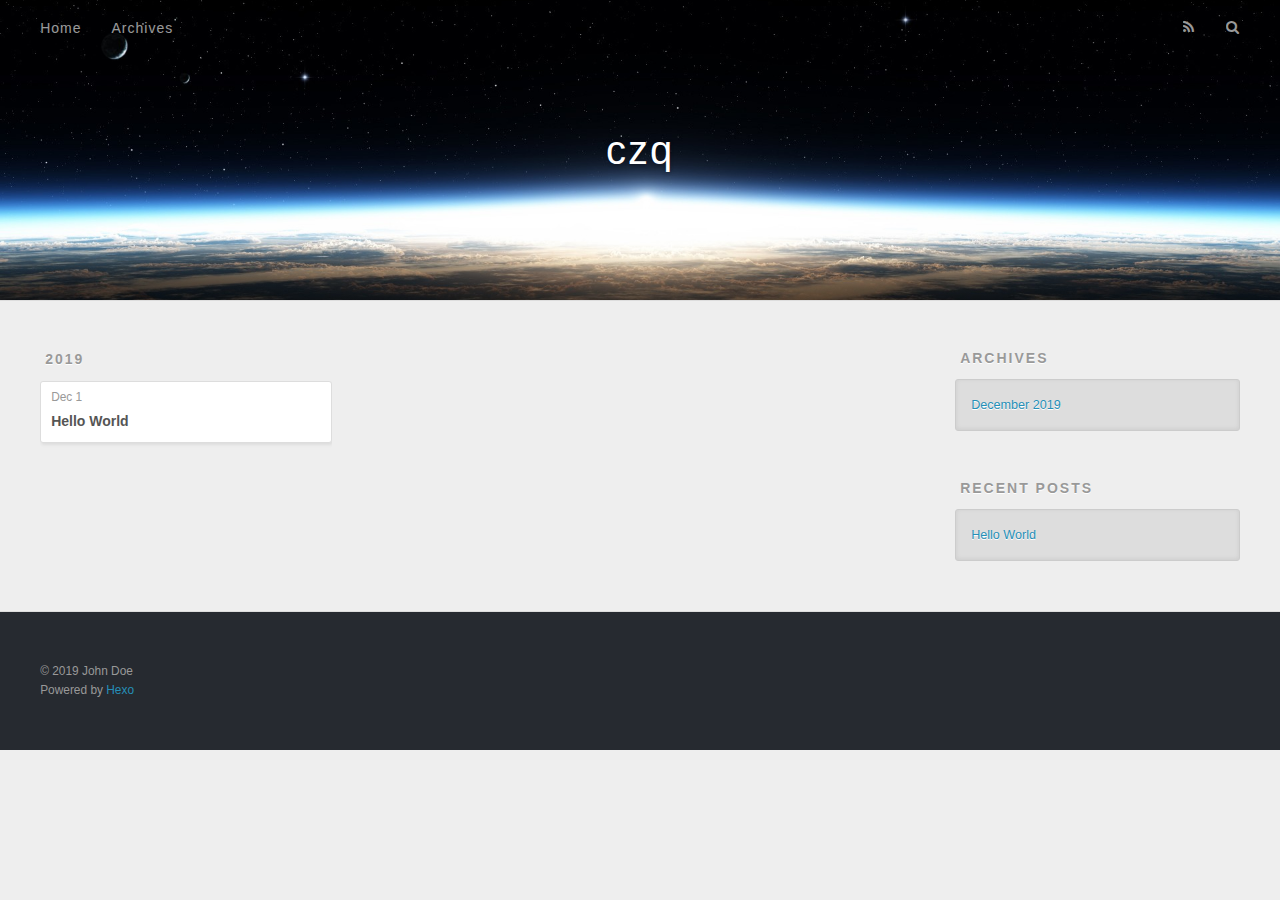
==== archives/index.html @ 11c7cb5f "Site updated: 2019-12-01 14:27:20" ====
<!DOCTYPE html>
<html>
<head>
  <meta charset="utf-8">
  

  
  <title>Archives | czq</title>
  <meta name="viewport" content="width=device-width, initial-scale=1, maximum-scale=1">
  <meta property="og:type" content="website">
<meta property="og:title" content="czq">
<meta property="og:url" content="https:&#x2F;&#x2F;zhiqiangchendasheng.github.io&#x2F;archives&#x2F;index.html">
<meta property="og:site_name" content="czq">
<meta property="og:locale" content="en">
<meta name="twitter:card" content="summary">
  
    <link rel="alternate" href="/atom.xml" title="czq" type="application/atom+xml">
  
  
    <link rel="icon" href="/favicon.png">
  
  
    <link href="//fonts.googleapis.com/css?family=Source+Code+Pro" rel="stylesheet" type="text/css">
  
  <link rel="stylesheet" href="/css/style.css">
</head>

<body>
  <div id="container">
    <div id="wrap">
      <header id="header">
  <div id="banner"></div>
  <div id="header-outer" class="outer">
    <div id="header-title" class="inner">
      <h1 id="logo-wrap">
        <a href="/" id="logo">czq</a>
      </h1>
      
    </div>
    <div id="header-inner" class="inner">
      <nav id="main-nav">
        <a id="main-nav-toggle" class="nav-icon"></a>
        
          <a class="main-nav-link" href="/">Home</a>
        
          <a class="main-nav-link" href="/archives">Archives</a>
        
      </nav>
      <nav id="sub-nav">
        
          <a id="nav-rss-link" class="nav-icon" href="/atom.xml" title="RSS Feed"></a>
        
        <a id="nav-search-btn" class="nav-icon" title="Search"></a>
      </nav>
      <div id="search-form-wrap">
        <form action="//google.com/search" method="get" accept-charset="UTF-8" class="search-form"><input type="search" name="q" class="search-form-input" placeholder="Search"><button type="submit" class="search-form-submit">&#xF002;</button><input type="hidden" name="sitesearch" value="https://zhiqiangChenDaSheng.github.io"></form>
      </div>
    </div>
  </div>
</header>
      <div class="outer">
        <section id="main">
  
  
    
    
      
      
      <section class="archives-wrap">
        <div class="archive-year-wrap">
          <a href="/archives/2019" class="archive-year">2019</a>
        </div>
        <div class="archives">
    
    <article class="archive-article archive-type-post">
  <div class="archive-article-inner">
    <header class="archive-article-header">
      <a href="/2019/12/01/hello-world/" class="archive-article-date">
  <time datetime="2019-12-01T05:58:13.085Z" itemprop="datePublished">Dec 1</time>
</a>
      
  
    <h1 itemprop="name">
      <a class="archive-article-title" href="/2019/12/01/hello-world/">Hello World</a>
    </h1>
  

    </header>
  </div>
</article>
  
  
    </div></section>
  


</section>
        
          <aside id="sidebar">
  
    

  
    

  
    
  
    
  <div class="widget-wrap">
    <h3 class="widget-title">Archives</h3>
    <div class="widget">
      <ul class="archive-list"><li class="archive-list-item"><a class="archive-list-link" href="/archives/2019/12/">December 2019</a></li></ul>
    </div>
  </div>


  
    
  <div class="widget-wrap">
    <h3 class="widget-title">Recent Posts</h3>
    <div class="widget">
      <ul>
        
          <li>
            <a href="/2019/12/01/hello-world/">Hello World</a>
          </li>
        
      </ul>
    </div>
  </div>

  
</aside>
        
      </div>
      <footer id="footer">
  
  <div class="outer">
    <div id="footer-info" class="inner">
      &copy; 2019 John Doe<br>
      Powered by <a href="http://hexo.io/" target="_blank">Hexo</a>
    </div>
  </div>
</footer>
    </div>
    <nav id="mobile-nav">
  
    <a href="/" class="mobile-nav-link">Home</a>
  
    <a href="/archives" class="mobile-nav-link">Archives</a>
  
</nav>
    

<script src="//ajax.googleapis.com/ajax/libs/jquery/2.0.3/jquery.min.js"></script>


  <link rel="stylesheet" href="/fancybox/jquery.fancybox.css">
  <script src="/fancybox/jquery.fancybox.pack.js"></script>


<script src="/js/script.js"></script>



  </div>
</body>
</html>
---- css/style.css ----
body {
  width: 100%;
}
body:before,
body:after {
  content: "";
  display: table;
}
body:after {
  clear: both;
}
html,
body,
div,
span,
applet,
object,
iframe,
h1,
h2,
h3,
h4,
h5,
h6,
p,
blockquote,
pre,
a,
abbr,
acronym,
address,
big,
cite,
code,
del,
dfn,
em,
img,
ins,
kbd,
q,
s,
samp,
small,
strike,
strong,
sub,
sup,
tt,
var,
dl,
dt,
dd,
ol,
ul,
li,
fieldset,
form,
label,
legend,
table,
caption,
tbody,
tfoot,
thead,
tr,
th,
td {
  margin: 0;
  padding: 0;
  border: 0;
  outline: 0;
  font-weight: inherit;
  font-style: inherit;
  font-family: inherit;
  font-size: 100%;
  vertical-align: baseline;
}
body {
  line-height: 1;
  color: #000;
  background: #fff;
}
ol,
ul {
  list-style: none;
}
table {
  border-collapse: separate;
  border-spacing: 0;
  vertical-align: middle;
}
caption,
th,
td {
  text-align: left;
  font-weight: normal;
  vertical-align: middle;
}
a img {
  border: none;
}
input,
button {
  margin: 0;
  padding: 0;
}
input::-moz-focus-inner,
button::-moz-focus-inner {
  border: 0;
  padding: 0;
}
@font-face {
  font-family: FontAwesome;
  font-style: normal;
  font-weight: normal;
  src: url("fonts/fontawesome-webfont.eot?v=#4.0.3");
  src: url("fonts/fontawesome-webfont.eot?#iefix&v=#4.0.3") format("embedded-opentype"), url("fonts/fontawesome-webfont.woff?v=#4.0.3") format("woff"), url("fonts/fontawesome-webfont.ttf?v=#4.0.3") format("truetype"), url("fonts/fontawesome-webfont.svg#fontawesomeregular?v=#4.0.3") format("svg");
}
html,
body,
#container {
  height: 100%;
}
body {
  background: #eee;
  font: 14px -apple-system, BlinkMacSystemFont, "Segoe UI", "Roboto", "Oxygen", "Ubuntu", "Cantarell", "Fira Sans", "Droid Sans", "Helvetica Neue", sans-serif;
  -webkit-text-size-adjust: 100%;
}
.outer {
  max-width: 1220px;
  margin: 0 auto;
  padding: 0 20px;
}
.outer:before,
.outer:after {
  content: "";
  display: table;
}
.outer:after {
  clear: both;
}
.inner {
  display: inline;
  float: left;
  width: 98.33333333333333%;
  margin: 0 0.833333333333333%;
}
.left,
.alignleft {
  float: left;
}
.right,
.alignright {
  float: right;
}
.clear {
  clear: both;
}
#container {
  position: relative;
}
.mobile-nav-on {
  overflow: hidden;
}
#wrap {
  height: 100%;
  width: 100%;
  position: absolute;
  top: 0;
  left: 0;
  -webkit-transition: 0.2s ease-out;
  -moz-transition: 0.2s ease-out;
  -ms-transition: 0.2s ease-out;
  transition: 0.2s ease-out;
  z-index: 1;
  background: #eee;
}
.mobile-nav-on #wrap {
  left: 280px;
}
@media screen and (min-width: 768px) {
  #main {
    display: inline;
    float: left;
    width: 73.33333333333333%;
    margin: 0 0.833333333333333%;
  }
}
.article-date,
.article-category-link,
.archive-year,
.widget-title {
  text-decoration: none;
  text-transform: uppercase;
  letter-spacing: 2px;
  color: #999;
  margin-bottom: 1em;
  margin-left: 5px;
  line-height: 1em;
  text-shadow: 0 1px #fff;
  font-weight: bold;
}
.article-inner,
.archive-article-inner {
  background: #fff;
  -webkit-box-shadow: 1px 2px 3px #ddd;
  box-shadow: 1px 2px 3px #ddd;
  border: 1px solid #ddd;
  border-radius: 3px;
}
.article-entry h1,
.widget h1 {
  font-size: 2em;
}
.article-entry h2,
.widget h2 {
  font-size: 1.5em;
}
.article-entry h3,
.widget h3 {
  font-size: 1.3em;
}
.article-entry h4,
.widget h4 {
  font-size: 1.2em;
}
.article-entry h5,
.widget h5 {
  font-size: 1em;
}
.article-entry h6,
.widget h6 {
  font-size: 1em;
  color: #999;
}
.article-entry hr,
.widget hr {
  border: 1px dashed #ddd;
}
.article-entry strong,
.widget strong {
  font-weight: bold;
}
.article-entry em,
.widget em,
.article-entry cite,
.widget cite {
  font-style: italic;
}
.article-entry sup,
.widget sup,
.article-entry sub,
.widget sub {
  font-size: 0.75em;
  line-height: 0;
  position: relative;
  vertical-align: baseline;
}
.article-entry sup,
.widget sup {
  top: -0.5em;
}
.article-entry sub,
.widget sub {
  bottom: -0.2em;
}
.article-entry small,
.widget small {
  font-size: 0.85em;
}
.article-entry acronym,
.widget acronym,
.article-entry abbr,
.widget abbr {
  border-bottom: 1px dotted;
}
.article-entry ul,
.widget ul,
.article-entry ol,
.widget ol,
.article-entry dl,
.widget dl {
  margin: 0 20px;
  line-height: 1.6em;
}
.article-entry ul ul,
.widget ul ul,
.article-entry ol ul,
.widget ol ul,
.article-entry ul ol,
.widget ul ol,
.article-entry ol ol,
.widget ol ol {
  margin-top: 0;
  margin-bottom: 0;
}
.article-entry ul,
.widget ul {
  list-style: disc;
}
.article-entry ol,
.widget ol {
  list-style: decimal;
}
.article-entry dt,
.widget dt {
  font-weight: bold;
}
#header {
  height: 300px;
  position: relative;
  border-bottom: 1px solid #ddd;
}
#header:before,
#header:after {
  content: "";
  position: absolute;
  left: 0;
  right: 0;
  height: 40px;
}
#header:before {
  top: 0;
  background: -webkit-linear-gradient(rgba(0,0,0,0.2), transparent);
  background: -moz-linear-gradient(rgba(0,0,0,0.2), transparent);
  background: -ms-linear-gradient(rgba(0,0,0,0.2), transparent);
  background: linear-gradient(rgba(0,0,0,0.2), transparent);
}
#header:after {
  bottom: 0;
  background: -webkit-linear-gradient(transparent, rgba(0,0,0,0.2));
  background: -moz-linear-gradient(transparent, rgba(0,0,0,0.2));
  background: -ms-linear-gradient(transparent, rgba(0,0,0,0.2));
  background: linear-gradient(transparent, rgba(0,0,0,0.2));
}
#header-outer {
  height: 100%;
  position: relative;
}
#header-inner {
  position: relative;
  overflow: hidden;
}
#banner {
  position: absolute;
  top: 0;
  left: 0;
  width: 100%;
  height: 100%;
  background: url("images/banner.jpg") center #000;
  -webkit-background-size: cover;
  -moz-background-size: cover;
  background-size: cover;
  z-index: -1;
}
#header-title {
  text-align: center;
  height: 40px;
  position: absolute;
  top: 50%;
  left: 0;
  margin-top: -20px;
}
#logo,
#subtitle {
  text-decoration: none;
  color: #fff;
  font-weight: 300;
  text-shadow: 0 1px 4px rgba(0,0,0,0.3);
}
#logo {
  font-size: 40px;
  line-height: 40px;
  letter-spacing: 2px;
}
#subtitle {
  font-size: 16px;
  line-height: 16px;
  letter-spacing: 1px;
}
#subtitle-wrap {
  margin-top: 16px;
}
#main-nav {
  float: left;
  margin-left: -15px;
}
.nav-icon,
.main-nav-link {
  float: left;
  color: #fff;
  opacity: 0.6;
  text-decoration: none;
  text-shadow: 0 1px rgba(0,0,0,0.2);
  -webkit-transition: opacity 0.2s;
  -moz-transition: opacity 0.2s;
  -ms-transition: opacity 0.2s;
  transition: opacity 0.2s;
  display: block;
  padding: 20px 15px;
}
.nav-icon:hover,
.main-nav-link:hover {
  opacity: 1;
}
.nav-icon {
  font-family: FontAwesome;
  text-align: center;
  font-size: 14px;
  width: 14px;
  height: 14px;
  padding: 20px 15px;
  position: relative;
  cursor: pointer;
}
.main-nav-link {
  font-weight: 300;
  letter-spacing: 1px;
}
@media screen and (max-width: 479px) {
  .main-nav-link {
    display: none;
  }
}
#main-nav-toggle {
  display: none;
}
#main-nav-toggle:before {
  content: "\f0c9";
}
@media screen and (max-width: 479px) {
  #main-nav-toggle {
    display: block;
  }
}
#sub-nav {
  float: right;
  margin-right: -15px;
}
#nav-rss-link:before {
  content: "\f09e";
}
#nav-search-btn:before {
  content: "\f002";
}
#search-form-wrap {
  position: absolute;
  top: 15px;
  width: 150px;
  height: 30px;
  right: -150px;
  opacity: 0;
  -webkit-transition: 0.2s ease-out;
  -moz-transition: 0.2s ease-out;
  -ms-transition: 0.2s ease-out;
  transition: 0.2s ease-out;
}
#search-form-wrap.on {
  opacity: 1;
  right: 0;
}
@media screen and (max-width: 479px) {
  #search-form-wrap {
    width: 100%;
    right: -100%;
  }
}
.search-form {
  position: absolute;
  top: 0;
  left: 0;
  right: 0;
  background: #fff;
  padding: 5px 15px;
  border-radius: 15px;
  -webkit-box-shadow: 0 0 10px rgba(0,0,0,0.3);
  box-shadow: 0 0 10px rgba(0,0,0,0.3);
}
.search-form-input {
  border: none;
  background: none;
  color: #555;
  width: 100%;
  font: 13px -apple-system, BlinkMacSystemFont, "Segoe UI", "Roboto", "Oxygen", "Ubuntu", "Cantarell", "Fira Sans", "Droid Sans", "Helvetica Neue", sans-serif;
  outline: none;
}
.search-form-input::-webkit-search-results-decoration,
.search-form-input::-webkit-search-cancel-button {
  -webkit-appearance: none;
}
.search-form-submit {
  position: absolute;
  top: 50%;
  right: 10px;
  margin-top: -7px;
  font: 13px FontAwesome;
  border: none;
  background: none;
  color: #bbb;
  cursor: pointer;
}
.search-form-submit:hover,
.search-form-submit:focus {
  color: #777;
}
.article {
  margin: 50px 0;
}
.article-inner {
  overflow: hidden;
}
.article-meta:before,
.article-meta:after {
  content: "";
  display: table;
}
.article-meta:after {
  clear: both;
}
.article-date {
  float: left;
}
.article-category {
  float: left;
  line-height: 1em;
  color: #ccc;
  text-shadow: 0 1px #fff;
  margin-left: 8px;
}
.article-category:before {
  content: "\2022";
}
.article-category-link {
  margin: 0 12px 1em;
}
.article-header {
  padding: 20px 20px 0;
}
.article-title {
  text-decoration: none;
  font-size: 2em;
  font-weight: bold;
  color: #555;
  line-height: 1.1em;
  -webkit-transition: color 0.2s;
  -moz-transition: color 0.2s;
  -ms-transition: color 0.2s;
  transition: color 0.2s;
}
a.article-title:hover {
  color: #258fb8;
}
.article-entry {
  color: #555;
  padding: 0 20px;
}
.article-entry:before,
.article-entry:after {
  content: "";
  display: table;
}
.article-entry:after {
  clear: both;
}
.article-entry p,
.article-entry table {
  line-height: 1.6em;
  margin: 1.6em 0;
}
.article-entry h1,
.article-entry h2,
.article-entry h3,
.article-entry h4,
.article-entry h5,
.article-entry h6 {
  font-weight: bold;
}
.article-entry h1,
.article-entry h2,
.article-entry h3,
.article-entry h4,
.article-entry h5,
.article-entry h6 {
  line-height: 1.1em;
  margin: 1.1em 0;
}
.article-entry a {
  color: #258fb8;
  text-decoration: none;
}
.article-entry a:hover {
  text-decoration: underline;
}
.article-entry ul,
.article-entry ol,
.article-entry dl {
  margin-top: 1.6em;
  margin-bottom: 1.6em;
}
.article-entry img,
.article-entry video {
  max-width: 100%;
  height: auto;
  display: block;
  margin: auto;
}
.article-entry iframe {
  border: none;
}
.article-entry table {
  width: 100%;
  border-collapse: collapse;
  border-spacing: 0;
}
.article-entry th {
  font-weight: bold;
  border-bottom: 3px solid #ddd;
  padding-bottom: 0.5em;
}
.article-entry td {
  border-bottom: 1px solid #ddd;
  padding: 10px 0;
}
.article-entry blockquote {
  font-family: Georgia, "Times New Roman", serif;
  font-size: 1.4em;
  margin: 1.6em 20px;
  text-align: center;
}
.article-entry blockquote footer {
  font-size: 14px;
  margin: 1.6em 0;
  font-family: -apple-system, BlinkMacSystemFont, "Segoe UI", "Roboto", "Oxygen", "Ubuntu", "Cantarell", "Fira Sans", "Droid Sans", "Helvetica Neue", sans-serif;
}
.article-entry blockquote footer cite:before {
  content: "—";
  padding: 0 0.5em;
}
.article-entry .pullquote {
  text-align: left;
  width: 45%;
  margin: 0;
}
.article-entry .pullquote.left {
  margin-left: 0.5em;
  margin-right: 1em;
}
.article-entry .pullquote.right {
  margin-right: 0.5em;
  margin-left: 1em;
}
.article-entry .caption {
  color: #999;
  display: block;
  font-size: 0.9em;
  margin-top: 0.5em;
  position: relative;
  text-align: center;
}
.article-entry .video-container {
  position: relative;
  padding-top: 56.25%;
  height: 0;
  overflow: hidden;
}
.article-entry .video-container iframe,
.article-entry .video-container object,
.article-entry .video-container embed {
  position: absolute;
  top: 0;
  left: 0;
  width: 100%;
  height: 100%;
  margin-top: 0;
}
.article-more-link a {
  display: inline-block;
  line-height: 1em;
  padding: 6px 15px;
  border-radius: 15px;
  background: #eee;
  color: #999;
  text-shadow: 0 1px #fff;
  text-decoration: none;
}
.article-more-link a:hover {
  background: #258fb8;
  color: #fff;
  text-decoration: none;
  text-shadow: 0 1px #1e7293;
}
.article-footer {
  font-size: 0.85em;
  line-height: 1.6em;
  border-top: 1px solid #ddd;
  padding-top: 1.6em;
  margin: 0 20px 20px;
}
.article-footer:before,
.article-footer:after {
  content: "";
  display: table;
}
.article-footer:after {
  clear: both;
}
.article-footer a {
  color: #999;
  text-decoration: none;
}
.article-footer a:hover {
  color: #555;
}
.article-tag-list-item {
  float: left;
  margin-right: 10px;
}
.article-tag-list-link:before {
  content: "#";
}
.article-comment-link {
  float: right;
}
.article-comment-link:before {
  content: "\f075";
  font-family: FontAwesome;
  padding-right: 8px;
}
.article-share-link {
  cursor: pointer;
  float: right;
  margin-left: 20px;
}
.article-share-link:before {
  content: "\f064";
  font-family: FontAwesome;
  padding-right: 6px;
}
#article-nav {
  position: relative;
}
#article-nav:before,
#article-nav:after {
  content: "";
  display: table;
}
#article-nav:after {
  clear: both;
}
@media screen and (min-width: 768px) {
  #article-nav {
    margin: 50px 0;
  }
  #article-nav:before {
    width: 8px;
    height: 8px;
    position: absolute;
    top: 50%;
    left: 50%;
    margin-top: -4px;
    margin-left: -4px;
    content: "";
    border-radius: 50%;
    background: #ddd;
    -webkit-box-shadow: 0 1px 2px #fff;
    box-shadow: 0 1px 2px #fff;
  }
}
.article-nav-link-wrap {
  text-decoration: none;
  text-shadow: 0 1px #fff;
  color: #999;
  -webkit-box-sizing: border-box;
  -moz-box-sizing: border-box;
  box-sizing: border-box;
  margin-top: 50px;
  text-align: center;
  display: block;
}
.article-nav-link-wrap:hover {
  color: #555;
}
@media screen and (min-width: 768px) {
  .article-nav-link-wrap {
    width: 50%;
    margin-top: 0;
  }
}
@media screen and (min-width: 768px) {
  #article-nav-newer {
    float: left;
    text-align: right;
    padding-right: 20px;
  }
}
@media screen and (min-width: 768px) {
  #article-nav-older {
    float: right;
    text-align: left;
    padding-left: 20px;
  }
}
.article-nav-caption {
  text-transform: uppercase;
  letter-spacing: 2px;
  color: #ddd;
  line-height: 1em;
  font-weight: bold;
}
#article-nav-newer .article-nav-caption {
  margin-right: -2px;
}
.article-nav-title {
  font-size: 0.85em;
  line-height: 1.6em;
  margin-top: 0.5em;
}
.article-share-box {
  position: absolute;
  display: none;
  background: #fff;
  -webkit-box-shadow: 1px 2px 10px rgba(0,0,0,0.2);
  box-shadow: 1px 2px 10px rgba(0,0,0,0.2);
  border-radius: 3px;
  margin-left: -145px;
  overflow: hidden;
  z-index: 1;
}
.article-share-box.on {
  display: block;
}
.article-share-input {
  width: 100%;
  background: none;
  -webkit-box-sizing: border-box;
  -moz-box-sizing: border-box;
  box-sizing: border-box;
  font: 14px -apple-system, BlinkMacSystemFont, "Segoe UI", "Roboto", "Oxygen", "Ubuntu", "Cantarell", "Fira Sans", "Droid Sans", "Helvetica Neue", sans-serif;
  padding: 0 15px;
  color: #555;
  outline: none;
  border: 1px solid #ddd;
  border-radius: 3px 3px 0 0;
  height: 36px;
  line-height: 36px;
}
.article-share-links {
  background: #eee;
}
.article-share-links:before,
.article-share-links:after {
  content: "";
  display: table;
}
.article-share-links:after {
  clear: both;
}
.article-share-twitter,
.article-share-facebook,
.article-share-pinterest,
.article-share-google {
  width: 50px;
  height: 36px;
  display: block;
  float: left;
  position: relative;
  color: #999;
  text-shadow: 0 1px #fff;
}
.article-share-twitter:before,
.article-share-facebook:before,
.article-share-pinterest:before,
.article-share-google:before {
  font-size: 20px;
  font-family: FontAwesome;
  width: 20px;
  height: 20px;
  position: absolute;
  top: 50%;
  left: 50%;
  margin-top: -10px;
  margin-left: -10px;
  text-align: center;
}
.article-share-twitter:hover,
.article-share-facebook:hover,
.article-share-pinterest:hover,
.article-share-google:hover {
  color: #fff;
}
.article-share-twitter:before {
  content: "\f099";
}
.article-share-twitter:hover {
  background: #00aced;
  text-shadow: 0 1px #008abe;
}
.article-share-facebook:before {
  content: "\f09a";
}
.article-share-facebook:hover {
  background: #3b5998;
  text-shadow: 0 1px #2f477a;
}
.article-share-pinterest:before {
  content: "\f0d2";
}
.article-share-pinterest:hover {
  background: #cb2027;
  text-shadow: 0 1px #a21a1f;
}
.article-share-google:before {
  content: "\f0d5";
}
.article-share-google:hover {
  background: #dd4b39;
  text-shadow: 0 1px #be3221;
}
.article-gallery {
  background: #000;
  position: relative;
}
.article-gallery-photos {
  position: relative;
  overflow: hidden;
}
.article-gallery-img {
  display: none;
  max-width: 100%;
}
.article-gallery-img:first-child {
  display: block;
}
.article-gallery-img.loaded {
  position: absolute;
  display: block;
}
.article-gallery-img img {
  display: block;
  max-width: 100%;
  margin: 0 auto;
}
#comments {
  background: #fff;
  -webkit-box-shadow: 1px 2px 3px #ddd;
  box-shadow: 1px 2px 3px #ddd;
  padding: 20px;
  border: 1px solid #ddd;
  border-radius: 3px;
  margin: 50px 0;
}
#comments a {
  color: #258fb8;
}
.archives-wrap {
  margin: 50px 0;
}
.archives:before,
.archives:after {
  content: "";
  display: table;
}
.archives:after {
  clear: both;
}
.archive-year-wrap {
  margin-bottom: 1em;
}
.archives {
  -webkit-column-gap: 10px;
  -moz-column-gap: 10px;
  column-gap: 10px;
}
@media screen and (min-width: 480px) and (max-width: 767px) {
  .archives {
    -webkit-column-count: 2;
    -moz-column-count: 2;
    column-count: 2;
  }
}
@media screen and (min-width: 768px) {
  .archives {
    -webkit-column-count: 3;
    -moz-column-count: 3;
    column-count: 3;
  }
}
.archive-article {
  -webkit-column-break-inside: avoid;
  page-break-inside: avoid;
  overflow: hidden;
  break-inside: avoid-column;
}
.archive-article-inner {
  padding: 10px;
  margin-bottom: 15px;
}
.archive-article-title {
  text-decoration: none;
  font-weight: bold;
  color: #555;
  -webkit-transition: color 0.2s;
  -moz-transition: color 0.2s;
  -ms-transition: color 0.2s;
  transition: color 0.2s;
  line-height: 1.6em;
}
.archive-article-title:hover {
  color: #258fb8;
}
.archive-article-footer {
  margin-top: 1em;
}
.archive-article-date {
  color: #999;
  text-decoration: none;
  font-size: 0.85em;
  line-height: 1em;
  margin-bottom: 0.5em;
  display: block;
}
#page-nav {
  margin: 50px auto;
  background: #fff;
  -webkit-box-shadow: 1px 2px 3px #ddd;
  box-shadow: 1px 2px 3px #ddd;
  border: 1px solid #ddd;
  border-radius: 3px;
  text-align: center;
  color: #999;
  overflow: hidden;
}
#page-nav:before,
#page-nav:after {
  content: "";
  display: table;
}
#page-nav:after {
  clear: both;
}
#page-nav a,
#page-nav span {
  padding: 10px 20px;
  line-height: 1;
  height: 2ex;
}
#page-nav a {
  color: #999;
  text-decoration: none;
}
#page-nav a:hover {
  background: #999;
  color: #fff;
}
#page-nav .prev {
  float: left;
}
#page-nav .next {
  float: right;
}
#page-nav .page-number {
  display: inline-block;
}
@media screen and (max-width: 479px) {
  #page-nav .page-number {
    display: none;
  }
}
#page-nav .current {
  color: #555;
  font-weight: bold;
}
#page-nav .space {
  color: #ddd;
}
#footer {
  background: #262a30;
  padding: 50px 0;
  border-top: 1px solid #ddd;
  color: #999;
}
#footer a {
  color: #258fb8;
  text-decoration: none;
}
#footer a:hover {
  text-decoration: underline;
}
#footer-info {
  line-height: 1.6em;
  font-size: 0.85em;
}
.article-entry pre,
.article-entry .highlight {
  background: #2d2d2d;
  margin: 0 -20px;
  padding: 15px 20px;
  border-style: solid;
  border-color: #ddd;
  border-width: 1px 0;
  overflow: auto;
  color: #ccc;
  line-height: 22.400000000000002px;
}
.article-entry .highlight .gutter pre,
.article-entry .gist .gist-file .gist-data .line-numbers {
  color: #666;
  font-size: 0.85em;
}
.article-entry pre,
.article-entry code {
  font-family: "Source Code Pro", Consolas, Monaco, Menlo, Consolas, monospace;
}
.article-entry code {
  background: #eee;
  text-shadow: 0 1px #fff;
  padding: 0 0.3em;
}
.article-entry pre code {
  background: none;
  text-shadow: none;
  padding: 0;
}
.article-entry .highlight pre {
  border: none;
  margin: 0;
  padding: 0;
}
.article-entry .highlight table {
  margin: 0;
  width: auto;
}
.article-entry .highlight td {
  border: none;
  padding: 0;
}
.article-entry .highlight figcaption {
  font-size: 0.85em;
  color: #999;
  line-height: 1em;
  margin-bottom: 1em;
}
.article-entry .highlight figcaption:before,
.article-entry .highlight figcaption:after {
  content: "";
  display: table;
}
.article-entry .highlight figcaption:after {
  clear: both;
}
.article-entry .highlight figcaption a {
  float: right;
}
.article-entry .highlight .gutter pre {
  text-align: right;
  padding-right: 20px;
}
.article-entry .highlight .line {
  height: 22.400000000000002px;
}
.article-entry .highlight .line.marked {
  background: #515151;
}
.article-entry .gist {
  margin: 0 -20px;
  border-style: solid;
  border-color: #ddd;
  border-width: 1px 0;
  background: #2d2d2d;
  padding: 15px 20px 15px 0;
}
.article-entry .gist .gist-file {
  border: none;
  font-family: "Source Code Pro", Consolas, Monaco, Menlo, Consolas, monospace;
  margin: 0;
}
.article-entry .gist .gist-file .gist-data {
  background: none;
  border: none;
}
.article-entry .gist .gist-file .gist-data .line-numbers {
  background: none;
  border: none;
  padding: 0 20px 0 0;
}
.article-entry .gist .gist-file .gist-data .line-data {
  padding: 0 !important;
}
.article-entry .gist .gist-file .highlight {
  margin: 0;
  padding: 0;
  border: none;
}
.article-entry .gist .gist-file .gist-meta {
  background: #2d2d2d;
  color: #999;
  font: 0.85em -apple-system, BlinkMacSystemFont, "Segoe UI", "Roboto", "Oxygen", "Ubuntu", "Cantarell", "Fira Sans", "Droid Sans", "Helvetica Neue", sans-serif;
  text-shadow: 0 0;
  padding: 0;
  margin-top: 1em;
  margin-left: 20px;
}
.article-entry .gist .gist-file .gist-meta a {
  color: #258fb8;
  font-weight: normal;
}
.article-entry .gist .gist-file .gist-meta a:hover {
  text-decoration: underline;
}
pre .comment,
pre .title {
  color: #999;
}
pre .variable,
pre .attribute,
pre .tag,
pre .regexp,
pre .ruby .constant,
pre .xml .tag .title,
pre .xml .pi,
pre .xml .doctype,
pre .html .doctype,
pre .css .id,
pre .css .class,
pre .css .pseudo {
  color: #f2777a;
}
pre .number,
pre .preprocessor,
pre .built_in,
pre .literal,
pre .params,
pre .constant {
  color: #f99157;
}
pre .class,
pre .ruby .class .title,
pre .css .rules .attribute {
  color: #9c9;
}
pre .string,
pre .value,
pre .inheritance,
pre .header,
pre .ruby .symbol,
pre .xml .cdata {
  color: #9c9;
}
pre .css .hexcolor {
  color: #6cc;
}
pre .function,
pre .python .decorator,
pre .python .title,
pre .ruby .function .title,
pre .ruby .title .keyword,
pre .perl .sub,
pre .javascript .title,
pre .coffeescript .title {
  color: #69c;
}
pre .keyword,
pre .javascript .function {
  color: #c9c;
}
@media screen and (max-width: 479px) {
  #mobile-nav {
    position: absolute;
    top: 0;
    left: 0;
    width: 280px;
    height: 100%;
    background: #191919;
    border-right: 1px solid #fff;
  }
}
@media screen and (max-width: 479px) {
  .mobile-nav-link {
    display: block;
    color: #999;
    text-decoration: none;
    padding: 15px 20px;
    font-weight: bold;
  }
  .mobile-nav-link:hover {
    color: #fff;
  }
}
@media screen and (min-width: 768px) {
  #sidebar {
    display: inline;
    float: left;
    width: 23.333333333333332%;
    margin: 0 0.833333333333333%;
  }
}
.widget-wrap {
  margin: 50px 0;
}
.widget {
  color: #777;
  text-shadow: 0 1px #fff;
  background: #ddd;
  -webkit-box-shadow: 0 -1px 4px #ccc inset;
  box-shadow: 0 -1px 4px #ccc inset;
  border: 1px solid #ccc;
  padding: 15px;
  border-radius: 3px;
}
.widget a {
  color: #258fb8;
  text-decoration: none;
}
.widget a:hover {
  text-decoration: underline;
}
.widget ul ul,
.widget ol ul,
.widget dl ul,
.widget ul ol,
.widget ol ol,
.widget dl ol,
.widget ul dl,
.widget ol dl,
.widget dl dl {
  margin-left: 15px;
  list-style: disc;
}
.widget {
  line-height: 1.6em;
  word-wrap: break-word;
  font-size: 0.9em;
}
.widget ul,
.widget ol {
  list-style: none;
  margin: 0;
}
.widget ul ul,
.widget ol ul,
.widget ul ol,
.widget ol ol {
  margin: 0 20px;
}
.widget ul ul,
.widget ol ul {
  list-style: disc;
}
.widget ul ol,
.widget ol ol {
  list-style: decimal;
}
.category-list-count,
.tag-list-count,
.archive-list-count {
  padding-left: 5px;
  color: #999;
  font-size: 0.85em;
}
.category-list-count:before,
.tag-list-count:before,
.archive-list-count:before {
  content: "(";
}
.category-list-count:after,
.tag-list-count:after,
.archive-list-count:after {
  content: ")";
}
.tagcloud a {
  margin-right: 5px;
  display: inline-block;
}
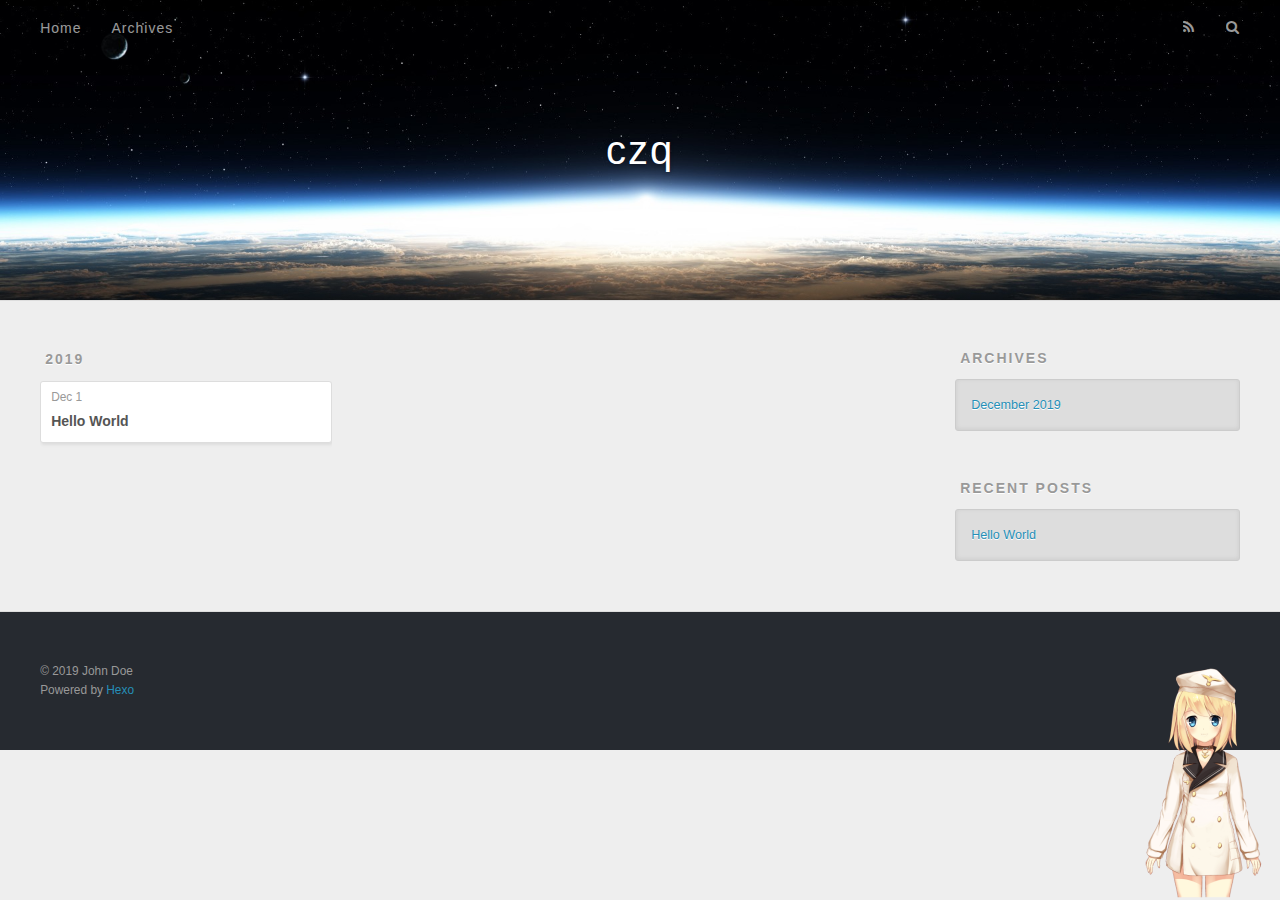
==== commit fde0f21b: "Site updated: 2019-12-01 15:41:31" ====
--- a/archives/index.html
+++ b/archives/index.html
@@ -165,5 +165,5 @@
 
 
   </div>
-</body>
+<script src="/live2dw/lib/L2Dwidget.min.js?094cbace49a39548bed64abff5988b05"></script><script>L2Dwidget.init({"pluginRootPath":"live2dw/","pluginJsPath":"lib/","pluginModelPath":"assets/","tagMode":false,"log":false,"model":{"jsonPath":"/live2dw/assets/z16.model.json"},"display":{"position":"right","width":150,"height":300},"mobile":{"show":true}});</script></body>
 </html>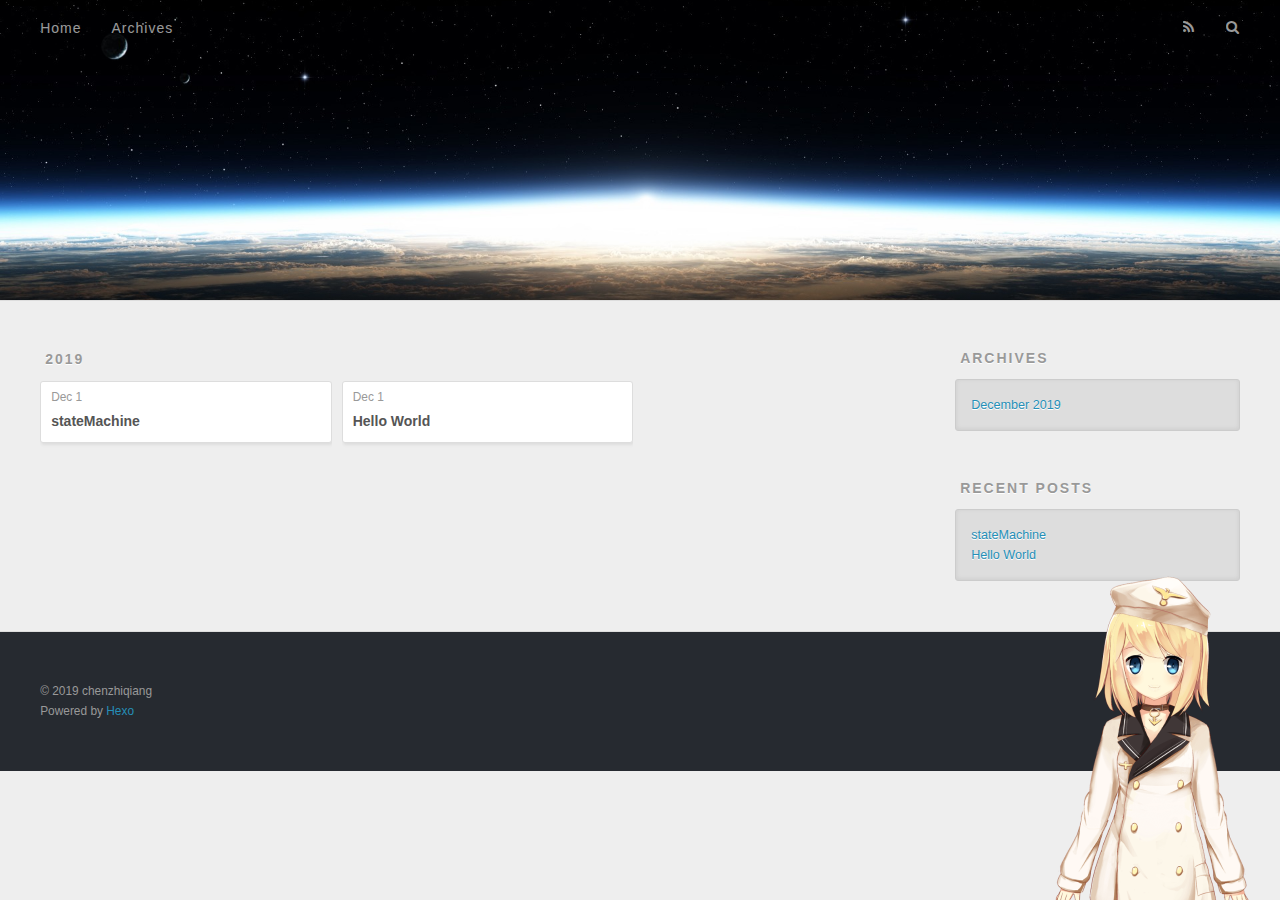
==== commit c3568d05: "Site updated: 2019-12-01 16:32:39" ====
--- a/archives/index.html
+++ b/archives/index.html
@@ -5,16 +5,16 @@
   
 
   
-  <title>Archives | czq</title>
+  <title>Archives | </title>
   <meta name="viewport" content="width=device-width, initial-scale=1, maximum-scale=1">
   <meta property="og:type" content="website">
-<meta property="og:title" content="czq">
+<meta property="og:title">
 <meta property="og:url" content="https:&#x2F;&#x2F;zhiqiangchendasheng.github.io&#x2F;archives&#x2F;index.html">
-<meta property="og:site_name" content="czq">
+<meta property="og:site_name">
 <meta property="og:locale" content="en">
 <meta name="twitter:card" content="summary">
   
-    <link rel="alternate" href="/atom.xml" title="czq" type="application/atom+xml">
+    <link rel="alternate" href="/atom.xml" title="" type="application/atom+xml">
   
   
     <link rel="icon" href="/favicon.png">
@@ -33,7 +33,7 @@
   <div id="header-outer" class="outer">
     <div id="header-title" class="inner">
       <h1 id="logo-wrap">
-        <a href="/" id="logo">czq</a>
+        <a href="/" id="logo"></a>
       </h1>
       
     </div>
@@ -71,6 +71,25 @@
           <a href="/archives/2019" class="archive-year">2019</a>
         </div>
         <div class="archives">
+    
+    <article class="archive-article archive-type-post">
+  <div class="archive-article-inner">
+    <header class="archive-article-header">
+      <a href="/2019/12/01/stateMachine/" class="archive-article-date">
+  <time datetime="2019-12-01T08:18:09.000Z" itemprop="datePublished">Dec 1</time>
+</a>
+      
+  
+    <h1 itemprop="name">
+      <a class="archive-article-title" href="/2019/12/01/stateMachine/">stateMachine</a>
+    </h1>
+  
+
+    </header>
+  </div>
+</article>
+  
+    
     
     <article class="archive-article archive-type-post">
   <div class="archive-article-inner">
@@ -123,6 +142,10 @@
       <ul>
         
           <li>
+            <a href="/2019/12/01/stateMachine/">stateMachine</a>
+          </li>
+        
+          <li>
             <a href="/2019/12/01/hello-world/">Hello World</a>
           </li>
         
@@ -138,7 +161,7 @@
   
   <div class="outer">
     <div id="footer-info" class="inner">
-      &copy; 2019 John Doe<br>
+      &copy; 2019 chenzhiqiang<br>
       Powered by <a href="http://hexo.io/" target="_blank">Hexo</a>
     </div>
   </div>
@@ -165,5 +188,5 @@
 
 
   </div>
-<script src="/live2dw/lib/L2Dwidget.min.js?094cbace49a39548bed64abff5988b05"></script><script>L2Dwidget.init({"pluginRootPath":"live2dw/","pluginJsPath":"lib/","pluginModelPath":"assets/","tagMode":false,"log":false,"model":{"jsonPath":"/live2dw/assets/z16.model.json"},"display":{"position":"right","width":150,"height":300},"mobile":{"show":true}});</script></body>
+<script src="/live2dw/lib/L2Dwidget.min.js?094cbace49a39548bed64abff5988b05"></script><script>L2Dwidget.init({"pluginRootPath":"live2dw/","pluginJsPath":"lib/","pluginModelPath":"assets/","tagMode":false,"log":false,"model":{"jsonPath":"/live2dw/assets/z16.model.json"},"display":{"position":"right","width":250,"height":350},"mobile":{"show":true}});</script></body>
 </html>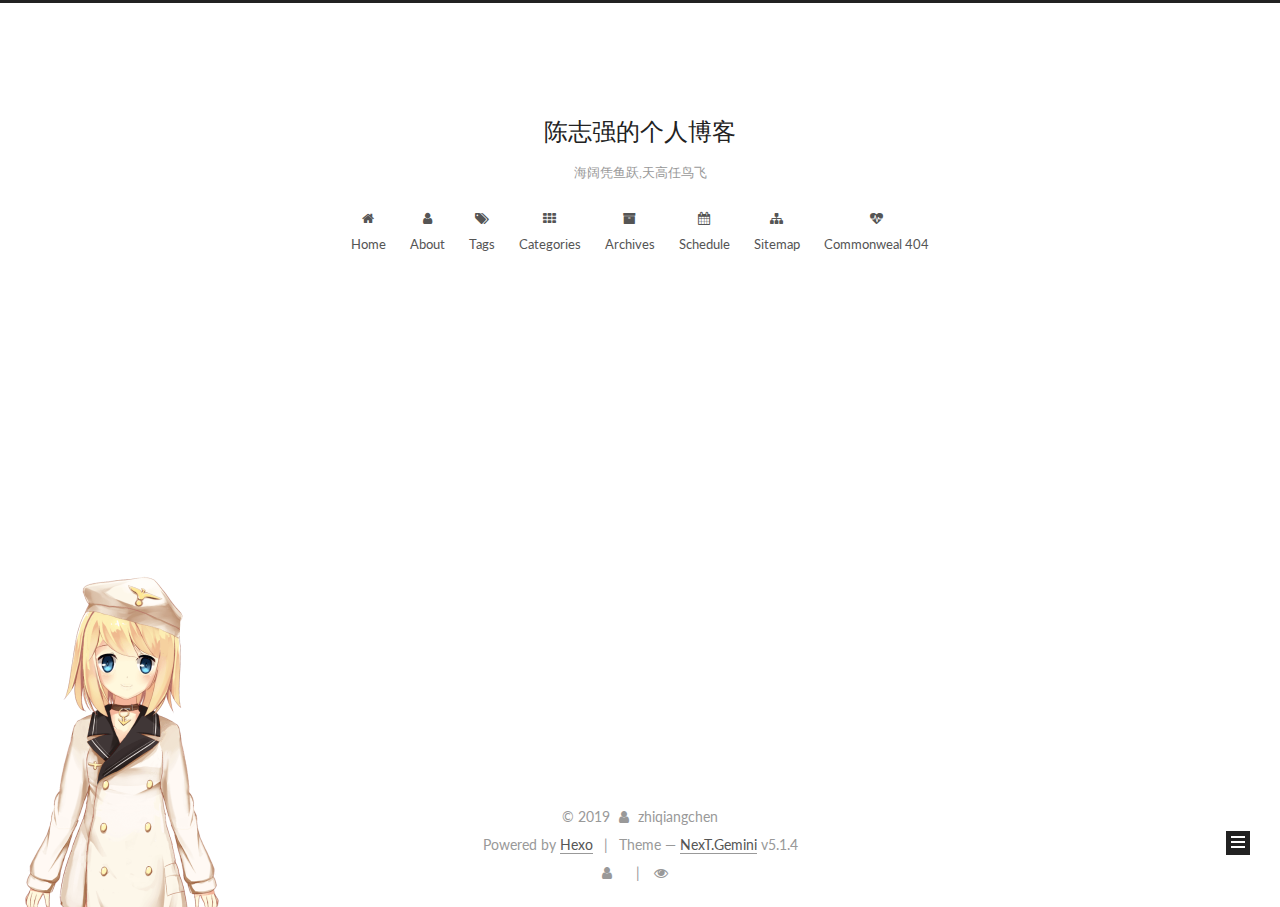
==== commit 3c2ccee8: "Site updated: 2019-12-01 22:47:07" ====
--- a/archives/index.html
+++ b/archives/index.html
@@ -1,192 +1,813 @@
 <!DOCTYPE html>
-<html>
+
+
+
+  
+
+
+<html class="theme-next gemini use-motion" lang="en">
 <head>
-  <meta charset="utf-8">
-  
-
-  
-  <title>Archives | </title>
-  <meta name="viewport" content="width=device-width, initial-scale=1, maximum-scale=1">
-  <meta property="og:type" content="website">
-<meta property="og:title">
+  <meta charset="UTF-8"/>
+<meta http-equiv="X-UA-Compatible" content="IE=edge" />
+<meta name="viewport" content="width=device-width, initial-scale=1, maximum-scale=1"/>
+<meta name="theme-color" content="#222">
+
+
+
+
+
+
+
+
+
+<meta http-equiv="Cache-Control" content="no-transform" />
+<meta http-equiv="Cache-Control" content="no-siteapp" />
+
+
+
+
+
+
+
+
+
+
+
+
+
+
+
+
+  
+  
+  <link href="/lib/fancybox/source/jquery.fancybox.css?v=2.1.5" rel="stylesheet" type="text/css" />
+
+
+
+
+  
+  
+  
+  
+
+  
+    
+    
+  
+
+  
+
+  
+
+  
+
+  
+
+  
+    
+    
+    <link href="//fonts.googleapis.com/css?family=Lato:300,300italic,400,400italic,700,700italic&subset=latin,latin-ext" rel="stylesheet" type="text/css">
+  
+
+
+
+
+
+
+<link href="/lib/font-awesome/css/font-awesome.min.css?v=4.6.2" rel="stylesheet" type="text/css" />
+
+<link href="/css/main.css?v=5.1.4" rel="stylesheet" type="text/css" />
+
+
+  <link rel="apple-touch-icon" sizes="180x180" href="/images/apple-touch-icon-next.png?v=5.1.4">
+
+
+  <link rel="icon" type="image/png" sizes="32x32" href="/images/favicon-32x32-next.png?v=5.1.4">
+
+
+  <link rel="icon" type="image/png" sizes="16x16" href="/images/favicon-16x16-next.png?v=5.1.4">
+
+
+  <link rel="mask-icon" href="/images/logo.svg?v=5.1.4" color="#222">
+
+
+
+
+
+  <meta name="keywords" content="Hexo, NexT" />
+
+
+
+
+
+
+
+
+
+
+<meta name="description" content="专注于车载系统开发,分享最新IOV技术">
+<meta property="og:type" content="website">
+<meta property="og:title" content="陈志强的个人博客">
 <meta property="og:url" content="https:&#x2F;&#x2F;zhiqiangchendasheng.github.io&#x2F;archives&#x2F;index.html">
-<meta property="og:site_name">
+<meta property="og:site_name" content="陈志强的个人博客">
+<meta property="og:description" content="专注于车载系统开发,分享最新IOV技术">
 <meta property="og:locale" content="en">
 <meta name="twitter:card" content="summary">
-  
-    <link rel="alternate" href="/atom.xml" title="" type="application/atom+xml">
-  
-  
-    <link rel="icon" href="/favicon.png">
-  
-  
-    <link href="//fonts.googleapis.com/css?family=Source+Code+Pro" rel="stylesheet" type="text/css">
-  
-  <link rel="stylesheet" href="/css/style.css">
+
+
+
+<script type="text/javascript" id="hexo.configurations">
+  var NexT = window.NexT || {};
+  var CONFIG = {
+    root: '/',
+    scheme: 'Gemini',
+    version: '5.1.4',
+    sidebar: {"position":"left","display":"post","offset":12,"b2t":false,"scrollpercent":false,"onmobile":false},
+    fancybox: true,
+    tabs: true,
+    motion: {"enable":true,"async":false,"transition":{"post_block":"fadeIn","post_header":"slideDownIn","post_body":"slideDownIn","coll_header":"slideLeftIn","sidebar":"slideUpIn"}},
+    duoshuo: {
+      userId: '0',
+      author: 'Author'
+    },
+    algolia: {
+      applicationID: '',
+      apiKey: '',
+      indexName: '',
+      hits: {"per_page":10},
+      labels: {"input_placeholder":"Search for Posts","hits_empty":"We didn't find any results for the search: ${query}","hits_stats":"${hits} results found in ${time} ms"}
+    }
+  };
+</script>
+
+
+
+  <link rel="canonical" href="https://zhiqiangChenDaSheng.github.io/archives/"/>
+
+
+
+
+
+  <title>Archive | 陈志强的个人博客</title>
+  
+
+
+
+
+
+
+
+
 </head>
 
-<body>
-  <div id="container">
-    <div id="wrap">
-      <header id="header">
-  <div id="banner"></div>
-  <div id="header-outer" class="outer">
-    <div id="header-title" class="inner">
-      <h1 id="logo-wrap">
-        <a href="/" id="logo"></a>
-      </h1>
-      
+<body itemscope itemtype="http://schema.org/WebPage" lang="en">
+
+  
+  
+    
+  
+
+  <div class="container sidebar-position-left page-archive">
+    <div class="headband"></div>
+
+    <header id="header" class="header" itemscope itemtype="http://schema.org/WPHeader">
+      <div class="header-inner"><div class="site-brand-wrapper">
+  <div class="site-meta custom-logo">
+    
+
+    <div class="custom-logo-site-title">
+      <a href="/"  class="brand" rel="start">
+        <span class="logo-line-before"><i></i></span>
+        <span class="site-title">陈志强的个人博客</span>
+        <span class="logo-line-after"><i></i></span>
+      </a>
     </div>
-    <div id="header-inner" class="inner">
-      <nav id="main-nav">
-        <a id="main-nav-toggle" class="nav-icon"></a>
-        
-          <a class="main-nav-link" href="/">Home</a>
-        
-          <a class="main-nav-link" href="/archives">Archives</a>
-        
-      </nav>
-      <nav id="sub-nav">
-        
-          <a id="nav-rss-link" class="nav-icon" href="/atom.xml" title="RSS Feed"></a>
-        
-        <a id="nav-search-btn" class="nav-icon" title="Search"></a>
-      </nav>
-      <div id="search-form-wrap">
-        <form action="//google.com/search" method="get" accept-charset="UTF-8" class="search-form"><input type="search" name="q" class="search-form-input" placeholder="Search"><button type="submit" class="search-form-submit">&#xF002;</button><input type="hidden" name="sitesearch" value="https://zhiqiangChenDaSheng.github.io"></form>
+      
+        <p class="site-subtitle">海阔凭鱼跃,天高任鸟飞</p>
+      
+  </div>
+
+  <div class="site-nav-toggle">
+    <button>
+      <span class="btn-bar"></span>
+      <span class="btn-bar"></span>
+      <span class="btn-bar"></span>
+    </button>
+  </div>
+</div>
+
+<nav class="site-nav">
+  
+
+  
+    <ul id="menu" class="menu">
+      
+        
+        <li class="menu-item menu-item-home">
+          <a href="/%20" rel="section">
+            
+              <i class="menu-item-icon fa fa-fw fa-home"></i> <br />
+            
+            Home
+          </a>
+        </li>
+      
+        
+        <li class="menu-item menu-item-about">
+          <a href="/about/%20" rel="section">
+            
+              <i class="menu-item-icon fa fa-fw fa-user"></i> <br />
+            
+            About
+          </a>
+        </li>
+      
+        
+        <li class="menu-item menu-item-tags">
+          <a href="/tags/%20" rel="section">
+            
+              <i class="menu-item-icon fa fa-fw fa-tags"></i> <br />
+            
+            Tags
+          </a>
+        </li>
+      
+        
+        <li class="menu-item menu-item-categories">
+          <a href="/categories/%20" rel="section">
+            
+              <i class="menu-item-icon fa fa-fw fa-th"></i> <br />
+            
+            Categories
+          </a>
+        </li>
+      
+        
+        <li class="menu-item menu-item-archives">
+          <a href="/archives/%20" rel="section">
+            
+              <i class="menu-item-icon fa fa-fw fa-archive"></i> <br />
+            
+            Archives
+          </a>
+        </li>
+      
+        
+        <li class="menu-item menu-item-schedule">
+          <a href="/schedule/%20" rel="section">
+            
+              <i class="menu-item-icon fa fa-fw fa-calendar"></i> <br />
+            
+            Schedule
+          </a>
+        </li>
+      
+        
+        <li class="menu-item menu-item-sitemap">
+          <a href="/sitemap.xml%20" rel="section">
+            
+              <i class="menu-item-icon fa fa-fw fa-sitemap"></i> <br />
+            
+            Sitemap
+          </a>
+        </li>
+      
+        
+        <li class="menu-item menu-item-commonweal">
+          <a href="/404/%20" rel="section">
+            
+              <i class="menu-item-icon fa fa-fw fa-heartbeat"></i> <br />
+            
+            Commonweal 404
+          </a>
+        </li>
+      
+
+      
+    </ul>
+  
+
+  
+</nav>
+
+
+
+ </div>
+    </header>
+
+    <main id="main" class="main">
+      <div class="main-inner">
+        <div class="content-wrap">
+          <div id="content" class="content">
+            
+
+  
+  
+  
+  <div class="post-block archive">
+    <div id="posts" class="posts-collapse">
+      <span class="archive-move-on"></span>
+
+      <span class="archive-page-counter">
+        
+        
+        
+          
+        
+        Um..! 3 posts in total. Keep on posting.
+      </span>
+
+      
+
+        
+        
+        
+
+        
+          
+          <div class="collection-title">
+            <h1 class="archive-year" id="archive-year-2019">2019</h1>
+          </div>
+        
+        
+
+        
+
+  <article class="post post-type-normal" itemscope itemtype="http://schema.org/Article">
+    <header class="post-header">
+
+      <h2 class="post-title">
+        
+            <a class="post-title-link" href="/2019/12/01/tupian/" itemprop="url">
+              
+                <span itemprop="name">tupian</span>
+              
+            </a>
+        
+      </h2>
+
+      <div class="post-meta">
+        <time class="post-time" itemprop="dateCreated"
+              datetime="2019-12-01T19:38:45+08:00"
+              content="2019-12-01" >
+          12-01
+        </time>
       </div>
+
+    </header>
+  </article>
+
+
+
+      
+
+        
+        
+        
+
+        
+        
+
+        
+
+  <article class="post post-type-normal" itemscope itemtype="http://schema.org/Article">
+    <header class="post-header">
+
+      <h2 class="post-title">
+        
+            <a class="post-title-link" href="/2019/12/01/stateMachine/" itemprop="url">
+              
+                <span itemprop="name">stateMachine</span>
+              
+            </a>
+        
+      </h2>
+
+      <div class="post-meta">
+        <time class="post-time" itemprop="dateCreated"
+              datetime="2019-12-01T16:18:09+08:00"
+              content="2019-12-01" >
+          12-01
+        </time>
+      </div>
+
+    </header>
+  </article>
+
+
+
+      
+
+        
+        
+        
+
+        
+        
+
+        
+
+  <article class="post post-type-normal" itemscope itemtype="http://schema.org/Article">
+    <header class="post-header">
+
+      <h2 class="post-title">
+        
+            <a class="post-title-link" href="/2019/12/01/hello-world/" itemprop="url">
+              
+                <span itemprop="name">Hello World</span>
+              
+            </a>
+        
+      </h2>
+
+      <div class="post-meta">
+        <time class="post-time" itemprop="dateCreated"
+              datetime="2019-12-01T13:58:13+08:00"
+              content="2019-12-01" >
+          12-01
+        </time>
+      </div>
+
+    </header>
+  </article>
+
+
+
+      
+
     </div>
   </div>
-</header>
-      <div class="outer">
-        <section id="main">
-  
-  
-    
-    
-      
-      
-      <section class="archives-wrap">
-        <div class="archive-year-wrap">
-          <a href="/archives/2019" class="archive-year">2019</a>
+  
+  
+  
+
+  
+
+
+
+          </div>
+          
+
+
+          
+
         </div>
-        <div class="archives">
-    
-    <article class="archive-article archive-type-post">
-  <div class="archive-article-inner">
-    <header class="archive-article-header">
-      <a href="/2019/12/01/stateMachine/" class="archive-article-date">
-  <time datetime="2019-12-01T08:18:09.000Z" itemprop="datePublished">Dec 1</time>
-</a>
-      
-  
-    <h1 itemprop="name">
-      <a class="archive-article-title" href="/2019/12/01/stateMachine/">stateMachine</a>
-    </h1>
-  
-
-    </header>
-  </div>
-</article>
-  
-    
-    
-    <article class="archive-article archive-type-post">
-  <div class="archive-article-inner">
-    <header class="archive-article-header">
-      <a href="/2019/12/01/hello-world/" class="archive-article-date">
-  <time datetime="2019-12-01T05:58:13.085Z" itemprop="datePublished">Dec 1</time>
-</a>
-      
-  
-    <h1 itemprop="name">
-      <a class="archive-article-title" href="/2019/12/01/hello-world/">Hello World</a>
-    </h1>
-  
-
-    </header>
-  </div>
-</article>
-  
-  
-    </div></section>
-  
-
-
-</section>
-        
-          <aside id="sidebar">
-  
-    
-
-  
-    
-
-  
-    
-  
-    
-  <div class="widget-wrap">
-    <h3 class="widget-title">Archives</h3>
-    <div class="widget">
-      <ul class="archive-list"><li class="archive-list-item"><a class="archive-list-link" href="/archives/2019/12/">December 2019</a></li></ul>
+        
+          
+  
+  <div class="sidebar-toggle">
+    <div class="sidebar-toggle-line-wrap">
+      <span class="sidebar-toggle-line sidebar-toggle-line-first"></span>
+      <span class="sidebar-toggle-line sidebar-toggle-line-middle"></span>
+      <span class="sidebar-toggle-line sidebar-toggle-line-last"></span>
     </div>
   </div>
 
-
-  
-    
-  <div class="widget-wrap">
-    <h3 class="widget-title">Recent Posts</h3>
-    <div class="widget">
-      <ul>
-        
-          <li>
-            <a href="/2019/12/01/stateMachine/">stateMachine</a>
-          </li>
-        
-          <li>
-            <a href="/2019/12/01/hello-world/">Hello World</a>
-          </li>
-        
-      </ul>
+  <aside id="sidebar" class="sidebar">
+    
+    <div class="sidebar-inner">
+
+      
+
+      
+
+      <section class="site-overview-wrap sidebar-panel sidebar-panel-active">
+        <div class="site-overview">
+          <div class="site-author motion-element" itemprop="author" itemscope itemtype="http://schema.org/Person">
+            
+              <img class="site-author-image" itemprop="image"
+                src="/images/avatar.gif"
+                alt="zhiqiangchen" />
+            
+              <p class="site-author-name" itemprop="name">zhiqiangchen</p>
+              <p class="site-description motion-element" itemprop="description">专注于车载系统开发,分享最新IOV技术</p>
+          </div>
+
+          <nav class="site-state motion-element">
+
+            
+              <div class="site-state-item site-state-posts">
+              
+                <a href="/archives/%20%7C%7C%20archive">
+              
+                  <span class="site-state-item-count">3</span>
+                  <span class="site-state-item-name">posts</span>
+                </a>
+              </div>
+            
+
+            
+
+            
+
+          </nav>
+
+          
+
+          
+            <div class="links-of-author motion-element">
+                
+                  <span class="links-of-author-item">
+                    <a href="https://github.com/yourname" target="_blank" title="GitHub">
+                      
+                        <i class="fa fa-fw fa-github"></i>GitHub</a>
+                  </span>
+                
+                  <span class="links-of-author-item">
+                    <a href="mailto:yourname@gmail.com" target="_blank" title="E-Mail">
+                      
+                        <i class="fa fa-fw fa-envelope"></i>E-Mail</a>
+                  </span>
+                
+                  <span class="links-of-author-item">
+                    <a href="https://plus.google.com/yourname" target="_blank" title="Google">
+                      
+                        <i class="fa fa-fw fa-google"></i>Google</a>
+                  </span>
+                
+                  <span class="links-of-author-item">
+                    <a href="https://twitter.com/yourname" target="_blank" title="Twitter">
+                      
+                        <i class="fa fa-fw fa-twitter"></i>Twitter</a>
+                  </span>
+                
+                  <span class="links-of-author-item">
+                    <a href="https://www.facebook.com/yourname" target="_blank" title="FB Page">
+                      
+                        <i class="fa fa-fw fa-facebook"></i>FB Page</a>
+                  </span>
+                
+                  <span class="links-of-author-item">
+                    <a href="https://vk.com/yourname" target="_blank" title="VK Group">
+                      
+                        <i class="fa fa-fw fa-vk"></i>VK Group</a>
+                  </span>
+                
+                  <span class="links-of-author-item">
+                    <a href="https://stackoverflow.com/yourname" target="_blank" title="StackOverflow">
+                      
+                        <i class="fa fa-fw fa-stack-overflow"></i>StackOverflow</a>
+                  </span>
+                
+                  <span class="links-of-author-item">
+                    <a href="https://youtube.com/yourname" target="_blank" title="YouTube">
+                      
+                        <i class="fa fa-fw fa-youtube"></i>YouTube</a>
+                  </span>
+                
+                  <span class="links-of-author-item">
+                    <a href="https://instagram.com/yourname" target="_blank" title="Instagram">
+                      
+                        <i class="fa fa-fw fa-instagram"></i>Instagram</a>
+                  </span>
+                
+                  <span class="links-of-author-item">
+                    <a href="skype:yourname?call|chat" target="_blank" title="Skype">
+                      
+                        <i class="fa fa-fw fa-skype"></i>Skype</a>
+                  </span>
+                
+            </div>
+          
+
+          
+          
+            <div class="cc-license motion-element" itemprop="license">
+              <a href="https://creativecommons.org/licenses/by-nc-sa/4.0/" class="cc-opacity" target="_blank">
+                <img src="/images/cc-by-nc-sa.svg" alt="Creative Commons" />
+              </a>
+            </div>
+          
+
+          
+          
+
+          
+
+        </div>
+      </section>
+
+      
+
+      
+
     </div>
+  </aside>
+
+
+        
+      </div>
+    </main>
+
+    <footer id="footer" class="footer">
+      <div class="footer-inner">
+        <div class="copyright">&copy; <span itemprop="copyrightYear">2019</span>
+  <span class="with-love">
+    <i class="fa fa-user"></i>
+  </span>
+  <span class="author" itemprop="copyrightHolder">zhiqiangchen</span>
+
+  
+</div>
+
+
+  <div class="powered-by">Powered by <a class="theme-link" target="_blank" href="https://hexo.io">Hexo</a></div>
+
+
+
+  <span class="post-meta-divider">|</span>
+
+
+
+  <div class="theme-info">Theme &mdash; <a class="theme-link" target="_blank" href="https://github.com/iissnan/hexo-theme-next">NexT.Gemini</a> v5.1.4</div>
+
+
+
+
+        
+<div class="busuanzi-count">
+  <script async src="https://dn-lbstatics.qbox.me/busuanzi/2.3/busuanzi.pure.mini.js"></script>
+
+  
+    <span class="site-uv">
+      <i class="fa fa-user"></i>
+      <span class="busuanzi-value" id="busuanzi_value_site_uv"></span>
+      
+    </span>
+  
+
+  
+    <span class="site-pv">
+      <i class="fa fa-eye"></i>
+      <span class="busuanzi-value" id="busuanzi_value_site_pv"></span>
+      
+    </span>
+  
+</div>
+
+
+
+
+
+
+
+
+        
+      </div>
+    </footer>
+
+    
+      <div class="back-to-top">
+        <i class="fa fa-arrow-up"></i>
+        
+      </div>
+    
+
+    
+
   </div>
 
   
-</aside>
-        
-      </div>
-      <footer id="footer">
-  
-  <div class="outer">
-    <div id="footer-info" class="inner">
-      &copy; 2019 chenzhiqiang<br>
-      Powered by <a href="http://hexo.io/" target="_blank">Hexo</a>
-    </div>
-  </div>
-</footer>
-    </div>
-    <nav id="mobile-nav">
-  
-    <a href="/" class="mobile-nav-link">Home</a>
-  
-    <a href="/archives" class="mobile-nav-link">Archives</a>
-  
-</nav>
-    
-
-<script src="//ajax.googleapis.com/ajax/libs/jquery/2.0.3/jquery.min.js"></script>
-
-
-  <link rel="stylesheet" href="/fancybox/jquery.fancybox.css">
-  <script src="/fancybox/jquery.fancybox.pack.js"></script>
-
-
-<script src="/js/script.js"></script>
-
-
-
-  </div>
-<script src="/live2dw/lib/L2Dwidget.min.js?094cbace49a39548bed64abff5988b05"></script><script>L2Dwidget.init({"pluginRootPath":"live2dw/","pluginJsPath":"lib/","pluginModelPath":"assets/","tagMode":false,"log":false,"model":{"jsonPath":"/live2dw/assets/z16.model.json"},"display":{"position":"right","width":250,"height":350},"mobile":{"show":true}});</script></body>
-</html>+
+<script type="text/javascript">
+  if (Object.prototype.toString.call(window.Promise) !== '[object Function]') {
+    window.Promise = null;
+  }
+</script>
+
+
+
+
+
+
+
+
+
+  
+
+
+
+
+
+
+
+
+
+
+
+
+  
+  
+    <script type="text/javascript" src="/lib/jquery/index.js?v=2.1.3"></script>
+  
+
+  
+  
+    <script type="text/javascript" src="/lib/fastclick/lib/fastclick.min.js?v=1.0.6"></script>
+  
+
+  
+  
+    <script type="text/javascript" src="/lib/jquery_lazyload/jquery.lazyload.js?v=1.9.7"></script>
+  
+
+  
+  
+    <script type="text/javascript" src="/lib/velocity/velocity.min.js?v=1.2.1"></script>
+  
+
+  
+  
+    <script type="text/javascript" src="/lib/velocity/velocity.ui.min.js?v=1.2.1"></script>
+  
+
+  
+  
+    <script type="text/javascript" src="/lib/fancybox/source/jquery.fancybox.pack.js?v=2.1.5"></script>
+  
+
+
+  
+
+
+  <script type="text/javascript" src="/js/src/utils.js?v=5.1.4"></script>
+
+  <script type="text/javascript" src="/js/src/motion.js?v=5.1.4"></script>
+
+
+
+  
+  
+
+
+  <script type="text/javascript" src="/js/src/affix.js?v=5.1.4"></script>
+
+  <script type="text/javascript" src="/js/src/schemes/pisces.js?v=5.1.4"></script>
+
+
+
+  
+
+  
+
+
+  <script type="text/javascript" src="/js/src/bootstrap.js?v=5.1.4"></script>
+
+
+
+  
+
+
+  
+
+
+
+
+	
+
+
+
+
+
+  
+
+
+
+
+
+  
+
+
+
+
+
+
+
+
+
+
+
+
+  
+
+
+
+
+
+  
+
+  
+
+  
+
+  
+  
+
+  
+
+  
+
+  
+
+<script src="/live2dw/lib/L2Dwidget.min.js?094cbace49a39548bed64abff5988b05"></script><script>L2Dwidget.init({"pluginRootPath":"live2dw/","pluginJsPath":"lib/","pluginModelPath":"assets/","tagMode":false,"log":false,"model":{"jsonPath":"/live2dw/assets/z16.model.json"},"display":{"position":"left","width":250,"height":350},"mobile":{"show":true}});</script></body>
+</html>
--- a/css/main.css
+++ b/css/main.css
@@ -0,0 +1,2662 @@
+/* normalize.css v3.0.2 | MIT License | git.io/normalize */
+html {
+  font-family: sans-serif; /* 1 */
+  -ms-text-size-adjust: 100%; /* 2 */
+  -webkit-text-size-adjust: 100%; /* 2 */
+}
+body {
+  margin: 0;
+}
+article,
+aside,
+details,
+figcaption,
+figure,
+footer,
+header,
+hgroup,
+main,
+menu,
+nav,
+section,
+summary {
+  display: block;
+}
+audio,
+canvas,
+progress,
+video {
+  display: inline-block; /* 1 */
+  vertical-align: baseline; /* 2 */
+}
+audio:not([controls]) {
+  display: none;
+  height: 0;
+}
+[hidden],
+template {
+  display: none;
+}
+a {
+  background-color: transparent;
+}
+a:active,
+a:hover {
+  outline: 0;
+}
+abbr[title] {
+  border-bottom: 1px dotted;
+}
+b,
+strong {
+  font-weight: bold;
+}
+dfn {
+  font-style: italic;
+}
+h1 {
+  font-size: 2em;
+  margin: 0.67em 0;
+}
+mark {
+  background: #ff0;
+  color: #000;
+}
+small {
+  font-size: 80%;
+}
+sub,
+sup {
+  font-size: 75%;
+  line-height: 0;
+  position: relative;
+  vertical-align: baseline;
+}
+sup {
+  top: -0.5em;
+}
+sub {
+  bottom: -0.25em;
+}
+img {
+  border: 0;
+}
+svg:not(:root) {
+  overflow: hidden;
+}
+figure {
+  margin: 1em 40px;
+}
+hr {
+  -moz-box-sizing: content-box;
+  box-sizing: content-box;
+  height: 0;
+}
+pre {
+  overflow: auto;
+}
+code,
+kbd,
+pre,
+samp {
+  font-family: monospace, monospace;
+  font-size: 1em;
+}
+button,
+input,
+optgroup,
+select,
+textarea {
+  color: inherit; /* 1 */
+  font: inherit; /* 2 */
+  margin: 0; /* 3 */
+}
+button {
+  overflow: visible;
+}
+button,
+select {
+  text-transform: none;
+}
+button,
+html input[type="button"],
+input[type="reset"],
+input[type="submit"] {
+  -webkit-appearance: button; /* 2 */
+  cursor: pointer; /* 3 */
+}
+button[disabled],
+html input[disabled] {
+  cursor: default;
+}
+button::-moz-focus-inner,
+input::-moz-focus-inner {
+  border: 0;
+  padding: 0;
+}
+input {
+  line-height: normal;
+}
+input[type="checkbox"],
+input[type="radio"] {
+  box-sizing: border-box; /* 1 */
+  padding: 0; /* 2 */
+}
+input[type="number"]::-webkit-inner-spin-button,
+input[type="number"]::-webkit-outer-spin-button {
+  height: auto;
+}
+input[type="search"] {
+  -webkit-appearance: textfield; /* 1 */
+  -moz-box-sizing: content-box;
+  -webkit-box-sizing: content-box; /* 2 */
+  box-sizing: content-box;
+}
+input[type="search"]::-webkit-search-cancel-button,
+input[type="search"]::-webkit-search-decoration {
+  -webkit-appearance: none;
+}
+fieldset {
+  border: 1px solid #c0c0c0;
+  margin: 0 2px;
+  padding: 0.35em 0.625em 0.75em;
+}
+legend {
+  border: 0; /* 1 */
+  padding: 0; /* 2 */
+}
+textarea {
+  overflow: auto;
+}
+optgroup {
+  font-weight: bold;
+}
+table {
+  border-collapse: collapse;
+  border-spacing: 0;
+}
+td,
+th {
+  padding: 0;
+}
+::selection {
+  background: #262a30;
+  color: #fff;
+}
+body {
+  position: relative;
+  font-family: 'Lato', "PingFang SC", "Microsoft YaHei", sans-serif;
+  font-size: 14px;
+  line-height: 2;
+  color: #555;
+  background: #fff;
+}
+@media (max-width: 767px) {
+  body {
+    padding-right: 0 !important;
+  }
+}
+@media (min-width: 768px) and (max-width: 991px) {
+  body {
+    padding-right: 0 !important;
+  }
+}
+@media (min-width: 1600px) {
+  body {
+    font-size: 16px;
+  }
+}
+h1,
+h2,
+h3,
+h4,
+h5,
+h6 {
+  margin: 0;
+  padding: 0;
+  font-weight: bold;
+  line-height: 1.5;
+  font-family: 'Lato', "PingFang SC", "Microsoft YaHei", sans-serif;
+}
+h2,
+h3,
+h4,
+h5,
+h6 {
+  margin: 20px 0 15px;
+}
+h1 {
+  font-size: 22px;
+}
+@media (max-width: 767px) {
+  h1 {
+    font-size: 18px;
+  }
+}
+h2 {
+  font-size: 20px;
+}
+@media (max-width: 767px) {
+  h2 {
+    font-size: 16px;
+  }
+}
+h3 {
+  font-size: 18px;
+}
+@media (max-width: 767px) {
+  h3 {
+    font-size: 14px;
+  }
+}
+h4 {
+  font-size: 16px;
+}
+@media (max-width: 767px) {
+  h4 {
+    font-size: 12px;
+  }
+}
+h5 {
+  font-size: 14px;
+}
+@media (max-width: 767px) {
+  h5 {
+    font-size: 10px;
+  }
+}
+h6 {
+  font-size: 12px;
+}
+@media (max-width: 767px) {
+  h6 {
+    font-size: 8px;
+  }
+}
+p {
+  margin: 0 0 20px 0;
+}
+a {
+  color: #555;
+  text-decoration: none;
+  outline: none;
+  border-bottom: 1px solid #999;
+  word-wrap: break-word;
+}
+a:hover {
+  color: #222;
+  border-bottom-color: #222;
+}
+blockquote {
+  margin: 0;
+  padding: 0;
+}
+img {
+  display: block;
+  margin: auto;
+  max-width: 100%;
+  height: auto;
+}
+hr {
+  margin: 40px 0;
+  height: 3px;
+  border: none;
+  background-color: #ddd;
+  background-image: repeating-linear-gradient(-45deg, #fff, #fff 4px, transparent 4px, transparent 8px);
+}
+blockquote {
+  padding: 0 15px;
+  color: #666;
+  border-left: 4px solid #ddd;
+}
+blockquote cite::before {
+  content: "-";
+  padding: 0 5px;
+}
+dt {
+  font-weight: 700;
+}
+dd {
+  margin: 0;
+  padding: 0;
+}
+kbd {
+  border: 1px solid #ccc;
+  border-radius: 0.2em;
+  box-shadow: 0.1em 0.1em 0.2em rgba(0,0,0,0.1);
+  background-color: #f9f9f9;
+  font-family: inherit;
+  background-image: -webkit-linear-gradient(top, #eee, #fff, #eee);
+  padding: 0.1em 0.3em;
+  white-space: nowrap;
+}
+.text-left {
+  text-align: left;
+}
+.text-center {
+  text-align: center;
+}
+.text-right {
+  text-align: right;
+}
+.text-justify {
+  text-align: justify;
+}
+.text-nowrap {
+  white-space: nowrap;
+}
+.text-lowercase {
+  text-transform: lowercase;
+}
+.text-uppercase {
+  text-transform: uppercase;
+}
+.text-capitalize {
+  text-transform: capitalize;
+}
+.center-block {
+  display: block;
+  margin-left: auto;
+  margin-right: auto;
+}
+.clearfix:before,
+.clearfix:after {
+  content: " ";
+  display: table;
+}
+.clearfix:after {
+  clear: both;
+}
+.pullquote {
+  width: 45%;
+}
+.pullquote.left {
+  float: left;
+  margin-left: 5px;
+  margin-right: 10px;
+}
+.pullquote.right {
+  float: right;
+  margin-left: 10px;
+  margin-right: 5px;
+}
+.affix.affix.affix {
+  position: fixed;
+}
+.translation {
+  margin-top: -20px;
+  font-size: 14px;
+  color: #999;
+}
+.scrollbar-measure {
+  width: 100px;
+  height: 100px;
+  overflow: scroll;
+  position: absolute;
+  top: -9999px;
+}
+.use-motion .motion-element {
+  opacity: 0;
+}
+table {
+  margin: 20px 0;
+  width: 100%;
+  border-collapse: collapse;
+  border-spacing: 0;
+  border: 1px solid #ddd;
+  font-size: 14px;
+  table-layout: fixed;
+  word-wrap: break-all;
+}
+table>tbody>tr:nth-of-type(odd) {
+  background-color: #f9f9f9;
+}
+table>tbody>tr:hover {
+  background-color: #f5f5f5;
+}
+caption,
+th,
+td {
+  padding: 8px;
+  text-align: left;
+  vertical-align: middle;
+  font-weight: normal;
+}
+th,
+td {
+  border-bottom: 3px solid #ddd;
+  border-right: 1px solid #eee;
+}
+th {
+  padding-bottom: 10px;
+  font-weight: 700;
+}
+td {
+  border-bottom-width: 1px;
+}
+html,
+body {
+  height: 100%;
+}
+.container {
+  position: relative;
+  min-height: 100%;
+}
+.header-inner {
+  margin: 0 auto;
+  padding: 100px 0 70px;
+  width: 700px;
+}
+@media (min-width: 1600px) {
+  .container .header-inner {
+    width: 900px;
+  }
+}
+.main {
+  padding-bottom: 150px;
+}
+.main-inner {
+  margin: 0 auto;
+  width: 700px;
+}
+@media (min-width: 1600px) {
+  .container .main-inner {
+    width: 900px;
+  }
+}
+.footer {
+  position: absolute;
+  left: 0;
+  bottom: 0;
+  width: 100%;
+  min-height: 50px;
+}
+.footer-inner {
+  box-sizing: border-box;
+  margin: 20px auto;
+  width: 700px;
+}
+@media (min-width: 1600px) {
+  .container .footer-inner {
+    width: 900px;
+  }
+}
+pre,
+.highlight {
+  overflow: auto;
+  margin: 20px 0;
+  padding: 0;
+  font-size: 13px;
+  color: #4d4d4c;
+  background: #f7f7f7;
+  line-height: 1.6;
+}
+pre,
+code {
+  font-family: consolas, Menlo, "PingFang SC", "Microsoft YaHei", monospace;
+}
+code {
+  padding: 2px 4px;
+  word-wrap: break-word;
+  color: #555;
+  background: #eee;
+  border-radius: 3px;
+  font-size: 13px;
+}
+pre {
+  padding: 10px;
+}
+pre code {
+  padding: 0;
+  color: #4d4d4c;
+  background: none;
+  text-shadow: none;
+}
+.highlight {
+  border-radius: 1px;
+}
+.highlight pre {
+  border: none;
+  margin: 0;
+  padding: 10px 0;
+}
+.highlight table {
+  margin: 0;
+  width: auto;
+  border: none;
+}
+.highlight td {
+  border: none;
+  padding: 0;
+}
+.highlight figcaption {
+  font-size: 1em;
+  color: #4d4d4c;
+  line-height: 1em;
+  margin-bottom: 1em;
+}
+.highlight figcaption:before,
+.highlight figcaption:after {
+  content: " ";
+  display: table;
+}
+.highlight figcaption:after {
+  clear: both;
+}
+.highlight figcaption a {
+  float: right;
+  color: #4d4d4c;
+}
+.highlight figcaption a:hover {
+  border-bottom-color: #4d4d4c;
+}
+.highlight .gutter pre {
+  padding-left: 10px;
+  padding-right: 10px;
+  color: #869194;
+  text-align: right;
+  background-color: #eff2f3;
+}
+.highlight .code pre {
+  width: 100%;
+  padding-left: 10px;
+  padding-right: 10px;
+  background-color: #f7f7f7;
+}
+.highlight .line {
+  height: 20px;
+}
+.gutter {
+  -webkit-user-select: none;
+  -moz-user-select: none;
+  -ms-user-select: none;
+  user-select: none;
+}
+.gist table {
+  width: auto;
+}
+.gist table td {
+  border: none;
+}
+pre .deletion {
+  background: #fdd;
+}
+pre .addition {
+  background: #dfd;
+}
+pre .meta {
+  color: #8959a8;
+}
+pre .comment {
+  color: #8e908c;
+}
+pre .variable,
+pre .attribute,
+pre .tag,
+pre .regexp,
+pre .ruby .constant,
+pre .xml .tag .title,
+pre .xml .pi,
+pre .xml .doctype,
+pre .html .doctype,
+pre .css .id,
+pre .css .class,
+pre .css .pseudo {
+  color: #c82829;
+}
+pre .number,
+pre .preprocessor,
+pre .built_in,
+pre .literal,
+pre .params,
+pre .constant,
+pre .command {
+  color: #f5871f;
+}
+pre .ruby .class .title,
+pre .css .rules .attribute,
+pre .string,
+pre .value,
+pre .inheritance,
+pre .header,
+pre .ruby .symbol,
+pre .xml .cdata,
+pre .special,
+pre .number,
+pre .formula {
+  color: #718c00;
+}
+pre .title,
+pre .css .hexcolor {
+  color: #3e999f;
+}
+pre .function,
+pre .python .decorator,
+pre .python .title,
+pre .ruby .function .title,
+pre .ruby .title .keyword,
+pre .perl .sub,
+pre .javascript .title,
+pre .coffeescript .title {
+  color: #4271ae;
+}
+pre .keyword,
+pre .javascript .function {
+  color: #8959a8;
+}
+.full-image.full-image.full-image.full-image {
+  border: none;
+  max-width: 100%;
+  width: auto;
+  margin: 20px auto 25px;
+}
+@media (min-width: 992px) {
+  .full-image.full-image.full-image.full-image {
+    max-width: none;
+    width: 110%;
+    margin: 25px -5%;
+  }
+}
+.blockquote-center,
+.page-home .post-type-quote blockquote,
+.page-post-detail .post-type-quote blockquote {
+  position: relative;
+  margin: 40px 0;
+  padding: 0;
+  border-left: none;
+  text-align: center;
+}
+.blockquote-center::before,
+.page-home .post-type-quote blockquote::before,
+.page-post-detail .post-type-quote blockquote::before,
+.blockquote-center::after,
+.page-home .post-type-quote blockquote::after,
+.page-post-detail .post-type-quote blockquote::after {
+  position: absolute;
+  content: ' ';
+  display: block;
+  width: 100%;
+  height: 24px;
+  opacity: 0.2;
+  background-repeat: no-repeat;
+  background-position: 0 -6px;
+  background-size: 22px 22px;
+}
+.blockquote-center::before,
+.page-home .post-type-quote blockquote::before,
+.page-post-detail .post-type-quote blockquote::before {
+  top: -20px;
+  background-image: url("../images/quote-l.svg");
+  border-top: 1px solid #ccc;
+}
+.blockquote-center::after,
+.page-home .post-type-quote blockquote::after,
+.page-post-detail .post-type-quote blockquote::after {
+  bottom: -20px;
+  background-image: url("../images/quote-r.svg");
+  border-bottom: 1px solid #ccc;
+  background-position: 100% 8px;
+}
+.blockquote-center p,
+.page-home .post-type-quote blockquote p,
+.page-post-detail .post-type-quote blockquote p,
+.blockquote-center div,
+.page-home .post-type-quote blockquote div,
+.page-post-detail .post-type-quote blockquote div {
+  text-align: center;
+}
+.post .post-body .group-picture img {
+  box-sizing: border-box;
+  padding: 0 3px;
+  border: none;
+}
+.post .group-picture-row {
+  overflow: hidden;
+  margin-top: 6px;
+}
+.post .group-picture-row:first-child {
+  margin-top: 0;
+}
+.post .group-picture-column {
+  float: left;
+}
+.page-post-detail .post-body .group-picture-column {
+  float: none;
+  margin-top: 10px;
+  width: auto !important;
+}
+.page-post-detail .post-body .group-picture-column img {
+  margin: 0 auto;
+}
+.page-archive .group-picture-container {
+  overflow: hidden;
+}
+.page-archive .group-picture-row {
+  float: left;
+}
+.page-archive .group-picture-row:first-child {
+  margin-top: 6px;
+}
+.page-archive .group-picture-column {
+  max-width: 150px;
+  max-height: 150px;
+}
+.post-body .note {
+  position: relative;
+  padding: 15px;
+  margin-bottom: 20px;
+  border: 1px solid #eee;
+  border-left-width: 5px;
+  border-radius: 3px;
+}
+.post-body .note h2,
+.post-body .note h3,
+.post-body .note h4,
+.post-body .note h5,
+.post-body .note h6 {
+  margin-top: 0;
+  margin-bottom: 0;
+  border-bottom: initial;
+  padding-top: 0 !important;
+}
+.post-body .note p:first-child,
+.post-body .note ul:first-child,
+.post-body .note ol:first-child,
+.post-body .note table:first-child,
+.post-body .note pre:first-child,
+.post-body .note blockquote:first-child {
+  margin-top: 0;
+}
+.post-body .note p:last-child,
+.post-body .note ul:last-child,
+.post-body .note ol:last-child,
+.post-body .note table:last-child,
+.post-body .note pre:last-child,
+.post-body .note blockquote:last-child {
+  margin-bottom: 0;
+}
+.post-body .note.default {
+  border-left-color: #777;
+}
+.post-body .note.default h2,
+.post-body .note.default h3,
+.post-body .note.default h4,
+.post-body .note.default h5,
+.post-body .note.default h6 {
+  color: #777;
+}
+.post-body .note.primary {
+  border-left-color: #6f42c1;
+}
+.post-body .note.primary h2,
+.post-body .note.primary h3,
+.post-body .note.primary h4,
+.post-body .note.primary h5,
+.post-body .note.primary h6 {
+  color: #6f42c1;
+}
+.post-body .note.info {
+  border-left-color: #428bca;
+}
+.post-body .note.info h2,
+.post-body .note.info h3,
+.post-body .note.info h4,
+.post-body .note.info h5,
+.post-body .note.info h6 {
+  color: #428bca;
+}
+.post-body .note.success {
+  border-left-color: #5cb85c;
+}
+.post-body .note.success h2,
+.post-body .note.success h3,
+.post-body .note.success h4,
+.post-body .note.success h5,
+.post-body .note.success h6 {
+  color: #5cb85c;
+}
+.post-body .note.warning {
+  border-left-color: #f0ad4e;
+}
+.post-body .note.warning h2,
+.post-body .note.warning h3,
+.post-body .note.warning h4,
+.post-body .note.warning h5,
+.post-body .note.warning h6 {
+  color: #f0ad4e;
+}
+.post-body .note.danger {
+  border-left-color: #d9534f;
+}
+.post-body .note.danger h2,
+.post-body .note.danger h3,
+.post-body .note.danger h4,
+.post-body .note.danger h5,
+.post-body .note.danger h6 {
+  color: #d9534f;
+}
+.post-body .label {
+  display: inline;
+  padding: 0 2px;
+  white-space: nowrap;
+}
+.post-body .label.default {
+  background-color: #f0f0f0;
+}
+.post-body .label.primary {
+  background-color: #efe6f7;
+}
+.post-body .label.info {
+  background-color: #e5f2f8;
+}
+.post-body .label.success {
+  background-color: #e7f4e9;
+}
+.post-body .label.warning {
+  background-color: #fcf6e1;
+}
+.post-body .label.danger {
+  background-color: #fae8eb;
+}
+.post-body .tabs {
+  position: relative;
+  display: block;
+  margin-bottom: 20px;
+  padding-top: 10px;
+}
+.post-body .tabs ul.nav-tabs {
+  margin: 0;
+  padding: 0;
+  display: flex;
+  margin-bottom: -1px;
+}
+@media (max-width: 413px) {
+  .post-body .tabs ul.nav-tabs {
+    display: block;
+    margin-bottom: 5px;
+  }
+}
+.post-body .tabs ul.nav-tabs li.tab {
+  list-style-type: none !important;
+  margin: 0 0.25em 0 0;
+  border-top: 3px solid transparent;
+  border-left: 1px solid transparent;
+  border-right: 1px solid transparent;
+}
+@media (max-width: 413px) {
+  .post-body .tabs ul.nav-tabs li.tab {
+    margin: initial;
+    border-top: 1px solid transparent;
+    border-left: 3px solid transparent;
+    border-right: 1px solid transparent;
+    border-bottom: 1px solid transparent;
+  }
+}
+.post-body .tabs ul.nav-tabs li.tab a {
+  outline: 0;
+  border-bottom: initial;
+  display: block;
+  line-height: 1.8em;
+  padding: 0.25em 0.75em;
+  transition-duration: 0.2s;
+  transition-timing-function: ease-out;
+  transition-delay: 0s;
+}
+.post-body .tabs ul.nav-tabs li.tab a i {
+  width: 1.285714285714286em;
+}
+.post-body .tabs ul.nav-tabs li.tab.active {
+  border-top: 3px solid #fc6423;
+  border-left: 1px solid #ddd;
+  border-right: 1px solid #ddd;
+  background-color: #fff;
+}
+@media (max-width: 413px) {
+  .post-body .tabs ul.nav-tabs li.tab.active {
+    border-top: 1px solid #ddd;
+    border-left: 3px solid #fc6423;
+    border-right: 1px solid #ddd;
+    border-bottom: 1px solid #ddd;
+  }
+}
+.post-body .tabs ul.nav-tabs li.tab.active a {
+  cursor: default;
+  color: #555;
+}
+.post-body .tabs .tab-content {
+  background-color: #fff;
+}
+.post-body .tabs .tab-content .tab-pane {
+  border: 1px solid #ddd;
+  padding: 20px 20px 0 20px;
+}
+.post-body .tabs .tab-content .tab-pane:not(.active) {
+  display: none !important;
+}
+.post-body .tabs .tab-content .tab-pane.active {
+  display: block !important;
+}
+.btn {
+  display: inline-block;
+  padding: 0 20px;
+  font-size: 14px;
+  color: #fff;
+  background: #222;
+  border: 2px solid #222;
+  text-decoration: none;
+  border-radius: 0;
+  transition-property: background-color;
+  transition-duration: 0.2s;
+  transition-timing-function: ease-in-out;
+  transition-delay: 0s;
+  line-height: 2;
+}
+.btn:hover {
+  border-color: #222;
+  color: #222;
+  background: #fff;
+}
+.btn +.btn {
+  margin: 0 0 8px 8px;
+}
+.btn .fa-fw {
+  width: 1.285714285714286em;
+  text-align: left;
+}
+.btn-bar {
+  display: block;
+  width: 22px;
+  height: 2px;
+  background: #555;
+  border-radius: 1px;
+}
+.btn-bar+.btn-bar {
+  margin-top: 4px;
+}
+.pagination {
+  margin: 120px 0 40px;
+  text-align: center;
+  border-top: 1px solid #eee;
+}
+.page-number-basic,
+.pagination .prev,
+.pagination .next,
+.pagination .page-number,
+.pagination .space {
+  display: inline-block;
+  position: relative;
+  top: -1px;
+  margin: 0 10px;
+  padding: 0 11px;
+}
+@media (max-width: 767px) {
+  .page-number-basic,
+  .pagination .prev,
+  .pagination .next,
+  .pagination .page-number,
+  .pagination .space {
+    margin: 0 5px;
+  }
+}
+.pagination .prev,
+.pagination .next,
+.pagination .page-number {
+  border-bottom: 0;
+  border-top: 1px solid #eee;
+  transition-property: border-color;
+  transition-duration: 0.2s;
+  transition-timing-function: ease-in-out;
+  transition-delay: 0s;
+}
+.pagination .prev:hover,
+.pagination .next:hover,
+.pagination .page-number:hover {
+  border-top-color: #222;
+}
+.pagination .space {
+  padding: 0;
+  margin: 0;
+}
+.pagination .prev {
+  margin-left: 0;
+}
+.pagination .next {
+  margin-right: 0;
+}
+.pagination .page-number.current {
+  color: #fff;
+  background: #ccc;
+  border-top-color: #ccc;
+}
+@media (max-width: 767px) {
+  .pagination {
+    border-top: none;
+  }
+  .pagination .prev,
+  .pagination .next,
+  .pagination .page-number {
+    margin-bottom: 10px;
+    border-top: 0;
+    border-bottom: 1px solid #eee;
+    padding: 0 10px;
+  }
+  .pagination .prev:hover,
+  .pagination .next:hover,
+  .pagination .page-number:hover {
+    border-bottom-color: #222;
+  }
+}
+.comments {
+  margin: 60px 20px 0;
+}
+.tag-cloud {
+  text-align: center;
+}
+.tag-cloud a {
+  display: inline-block;
+  margin: 10px;
+}
+.back-to-top {
+  box-sizing: border-box;
+  position: fixed;
+  bottom: -100px;
+  right: 30px;
+  z-index: 1050;
+  padding: 0 6px;
+  width: 24px;
+  background: #222;
+  font-size: 12px;
+  opacity: 1;
+  color: #fff;
+  cursor: pointer;
+  text-align: center;
+  -webkit-transform: translateZ(0);
+  transition-property: bottom;
+  transition-duration: 0.2s;
+  transition-timing-function: ease-in-out;
+  transition-delay: 0s;
+}
+@media (min-width: 768px) and (max-width: 991px) {
+  .back-to-top {
+    display: none !important;
+  }
+}
+@media (max-width: 767px) {
+  .back-to-top {
+    display: none !important;
+  }
+}
+.back-to-top.back-to-top-on {
+  bottom: 19px;
+}
+.header {
+  background: transparent;
+}
+.header-inner {
+  position: relative;
+}
+.headband {
+  height: 3px;
+  background: #222;
+}
+.site-meta {
+  margin: 0;
+  text-align: center;
+}
+@media (max-width: 767px) {
+  .site-meta {
+    text-align: center;
+  }
+}
+.brand {
+  position: relative;
+  display: inline-block;
+  padding: 0 40px;
+  color: #fff;
+  background: #222;
+  border-bottom: none;
+}
+.brand:hover {
+  color: #fff;
+}
+.logo {
+  display: inline-block;
+  margin-right: 5px;
+  line-height: 36px;
+  vertical-align: top;
+}
+.site-title {
+  display: inline-block;
+  vertical-align: top;
+  line-height: 36px;
+  font-size: 20px;
+  font-weight: normal;
+  font-family: 'Lato', "PingFang SC", "Microsoft YaHei", sans-serif;
+}
+.site-subtitle {
+  margin-top: 10px;
+  font-size: 13px;
+  color: #999;
+}
+.use-motion .brand {
+  opacity: 0;
+}
+.use-motion .logo,
+.use-motion .site-title,
+.use-motion .site-subtitle {
+  opacity: 0;
+  position: relative;
+  top: -10px;
+}
+.site-nav-toggle {
+  display: none;
+  position: absolute;
+  top: 10px;
+  left: 10px;
+}
+@media (max-width: 767px) {
+  .site-nav-toggle {
+    display: block;
+  }
+}
+.site-nav-toggle button {
+  margin-top: 2px;
+  padding: 9px 10px;
+  background: transparent;
+  border: none;
+}
+@media (max-width: 767px) {
+  .site-nav {
+    display: none;
+    margin: 0 -10px;
+    padding: 0 10px;
+    clear: both;
+    border-top: 1px solid #ddd;
+  }
+}
+@media (min-width: 768px) and (max-width: 991px) {
+  .site-nav {
+    display: block !important;
+  }
+}
+@media (min-width: 992px) {
+  .site-nav {
+    display: block !important;
+  }
+}
+.menu {
+  margin-top: 20px;
+  padding-left: 0;
+  text-align: center;
+}
+.menu .menu-item {
+  display: inline-block;
+  margin: 0 10px;
+  list-style: none;
+}
+@media screen and (max-width: 767px) {
+  .menu .menu-item {
+    margin-top: 10px;
+  }
+}
+.menu .menu-item a {
+  display: block;
+  font-size: 13px;
+  line-height: inherit;
+  border-bottom: 1px solid transparent;
+  transition-property: border-color;
+  transition-duration: 0.2s;
+  transition-timing-function: ease-in-out;
+  transition-delay: 0s;
+}
+.menu .menu-item a:hover {
+  border-bottom-color: #222;
+}
+.menu .menu-item .fa {
+  margin-right: 5px;
+}
+.use-motion .menu-item {
+  opacity: 0;
+}
+.post-body {
+  font-family: 'Lato', "PingFang SC", "Microsoft YaHei", sans-serif;
+}
+@media (max-width: 767px) {
+  .post-body {
+    word-break: break-word;
+  }
+}
+.post-body .fancybox img {
+  display: block !important;
+  margin: 0 auto;
+  cursor: pointer;
+  cursor: zoom-in;
+  cursor: -webkit-zoom-in;
+}
+.post-body .image-caption,
+.post-body .figure .caption {
+  margin: -20px auto 15px;
+  text-align: center;
+  font-size: 14px;
+  color: #999;
+  font-weight: bold;
+  line-height: 1;
+}
+.post-sticky-flag {
+  display: inline-block;
+  font-size: 16px;
+  -ms-transform: rotate(30deg);
+  -webkit-transform: rotate(30deg);
+  -moz-transform: rotate(30deg);
+  -ms-transform: rotate(30deg);
+  -o-transform: rotate(30deg);
+  transform: rotate(30deg);
+}
+.use-motion .post-block,
+.use-motion .pagination,
+.use-motion .comments {
+  opacity: 0;
+}
+.use-motion .post-header {
+  opacity: 0;
+}
+.use-motion .post-body {
+  opacity: 0;
+}
+.use-motion .collection-title {
+  opacity: 0;
+}
+.posts-expand {
+  padding-top: 40px;
+}
+@media (max-width: 767px) {
+  .posts-expand {
+    margin: 0 20px;
+  }
+  .post-body pre .gutter pre {
+    padding-right: 10px;
+  }
+  .post-body .highlight {
+    margin-left: 0px;
+    margin-right: 0px;
+    padding: 0;
+  }
+  .post-body .highlight .gutter pre {
+    padding-right: 10px;
+  }
+}
+@media (min-width: 992px) {
+  .posts-expand .post-body {
+    text-align: justify;
+  }
+}
+.posts-expand .post-body h2,
+.posts-expand .post-body h3,
+.posts-expand .post-body h4,
+.posts-expand .post-body h5,
+.posts-expand .post-body h6 {
+  padding-top: 10px;
+}
+.posts-expand .post-body h2 .header-anchor,
+.posts-expand .post-body h3 .header-anchor,
+.posts-expand .post-body h4 .header-anchor,
+.posts-expand .post-body h5 .header-anchor,
+.posts-expand .post-body h6 .header-anchor {
+  float: right;
+  margin-left: 10px;
+  color: #ccc;
+  border-bottom-style: none;
+  visibility: hidden;
+}
+.posts-expand .post-body h2 .header-anchor:hover,
+.posts-expand .post-body h3 .header-anchor:hover,
+.posts-expand .post-body h4 .header-anchor:hover,
+.posts-expand .post-body h5 .header-anchor:hover,
+.posts-expand .post-body h6 .header-anchor:hover {
+  color: inherit;
+}
+.posts-expand .post-body h2:hover .header-anchor,
+.posts-expand .post-body h3:hover .header-anchor,
+.posts-expand .post-body h4:hover .header-anchor,
+.posts-expand .post-body h5:hover .header-anchor,
+.posts-expand .post-body h6:hover .header-anchor {
+  visibility: visible;
+}
+.posts-expand .post-body ul li {
+  list-style: circle;
+}
+.posts-expand .post-body img {
+  box-sizing: border-box;
+  margin: auto;
+  padding: 3px;
+  border: 1px solid #ddd;
+}
+.posts-expand .post-body .fancybox img {
+  margin: 0 auto 25px;
+}
+@media (max-width: 767px) {
+  .posts-collapse {
+    margin: 0 20px;
+  }
+  .posts-collapse .post-title,
+  .posts-collapse .post-meta {
+    display: block;
+    width: auto;
+    text-align: left;
+  }
+}
+.posts-collapse {
+  position: relative;
+  z-index: 1010;
+  margin-left: 55px;
+}
+.posts-collapse::after {
+  content: " ";
+  position: absolute;
+  top: 20px;
+  left: 0;
+  margin-left: -2px;
+  width: 4px;
+  height: 100%;
+  background: #f5f5f5;
+  z-index: -1;
+}
+@media (max-width: 767px) {
+  .posts-collapse {
+    margin: 0 20px;
+  }
+}
+.posts-collapse .collection-title {
+  position: relative;
+  margin: 60px 0;
+}
+.posts-collapse .collection-title h1,
+.posts-collapse .collection-title h2 {
+  margin-left: 20px;
+}
+.posts-collapse .collection-title small {
+  color: #bbb;
+  margin-left: 5px;
+}
+.posts-collapse .collection-title::before {
+  content: " ";
+  position: absolute;
+  left: 0;
+  top: 50%;
+  margin-left: -4px;
+  margin-top: -4px;
+  width: 8px;
+  height: 8px;
+  background: #bbb;
+  border-radius: 50%;
+}
+.posts-collapse .post {
+  margin: 30px 0;
+}
+.posts-collapse .post-header {
+  position: relative;
+  transition-duration: 0.2s;
+  transition-timing-function: ease-in-out;
+  transition-delay: 0s;
+  transition-property: border;
+  border-bottom: 1px dashed #ccc;
+}
+.posts-collapse .post-header::before {
+  content: " ";
+  position: absolute;
+  left: 0;
+  top: 12px;
+  width: 6px;
+  height: 6px;
+  margin-left: -4px;
+  background: #bbb;
+  border-radius: 50%;
+  border: 1px solid #fff;
+  transition-duration: 0.2s;
+  transition-timing-function: ease-in-out;
+  transition-delay: 0s;
+  transition-property: background;
+}
+.posts-collapse .post-header:hover {
+  border-bottom-color: #666;
+}
+.posts-collapse .post-header:hover::before {
+  background: #222;
+}
+.posts-collapse .post-meta {
+  position: absolute;
+  font-size: 12px;
+  left: 20px;
+  top: 5px;
+}
+.posts-collapse .post-comments-count {
+  display: none;
+}
+.posts-collapse .post-title {
+  margin-left: 60px;
+  font-size: 16px;
+  font-weight: normal;
+  line-height: inherit;
+}
+.posts-collapse .post-title::after {
+  margin-left: 3px;
+  opacity: 0.6;
+}
+.posts-collapse .post-title a {
+  color: #666;
+  border-bottom: none;
+}
+.page-home .post-type-quote .post-header,
+.page-post-detail .post-type-quote .post-header,
+.page-home .post-type-quote .post-tags,
+.page-post-detail .post-type-quote .post-tags {
+  display: none;
+}
+.posts-expand .post-title {
+  text-align: center;
+  word-break: break-word;
+  font-weight: 400;
+}
+.posts-expand .post-title-link {
+  display: inline-block;
+  position: relative;
+  color: #555;
+  border-bottom: none;
+  line-height: 1.2;
+  vertical-align: top;
+}
+.posts-expand .post-title-link::before {
+  content: "";
+  position: absolute;
+  width: 100%;
+  height: 2px;
+  bottom: 0;
+  left: 0;
+  background-color: #000;
+  visibility: hidden;
+  -webkit-transform: scaleX(0);
+  -moz-transform: scaleX(0);
+  -ms-transform: scaleX(0);
+  -o-transform: scaleX(0);
+  transform: scaleX(0);
+  transition-duration: 0.2s;
+  transition-timing-function: ease-in-out;
+  transition-delay: 0s;
+}
+.posts-expand .post-title-link:hover::before {
+  visibility: visible;
+  -webkit-transform: scaleX(1);
+  -moz-transform: scaleX(1);
+  -ms-transform: scaleX(1);
+  -o-transform: scaleX(1);
+  transform: scaleX(1);
+}
+.posts-expand .post-title-link .fa {
+  font-size: 16px;
+}
+.posts-expand .post-meta {
+  margin: 3px 0 60px 0;
+  color: #999;
+  font-family: 'Lato', "PingFang SC", "Microsoft YaHei", sans-serif;
+  font-size: 12px;
+  text-align: center;
+}
+.posts-expand .post-meta .post-category-list {
+  display: inline-block;
+  margin: 0;
+  padding: 3px;
+}
+.posts-expand .post-meta .post-category-list-link {
+  color: #999;
+}
+.posts-expand .post-meta .post-description {
+  font-size: 14px;
+  margin-top: 2px;
+}
+.post-meta-divider {
+  margin: 0 0.5em;
+}
+.post-meta-item-icon {
+  margin-right: 3px;
+}
+@media (min-width: 768px) and (max-width: 991px) {
+  .post-meta-item-icon {
+    display: inline-block;
+  }
+}
+@media (max-width: 767px) {
+  .post-meta-item-icon {
+    display: inline-block;
+  }
+}
+@media (min-width: 768px) and (max-width: 991px) {
+  .post-meta-item-text {
+    display: none;
+  }
+}
+@media (max-width: 767px) {
+  .post-meta-item-text {
+    display: none;
+  }
+}
+@media (max-width: 767px) {
+  .posts-expand .post-comments-count {
+    display: none;
+  }
+}
+.post-button {
+  margin-top: 40px;
+}
+.posts-expand .post-tags {
+  margin-top: 40px;
+  text-align: center;
+}
+.posts-expand .post-tags a {
+  display: inline-block;
+  margin-right: 10px;
+  font-size: 13px;
+}
+.post-nav {
+  display: table;
+  margin-top: 15px;
+  width: 100%;
+  border-top: 1px solid #eee;
+}
+.post-nav-divider {
+  display: table-cell;
+  width: 10%;
+}
+.post-nav-item {
+  display: table-cell;
+  padding: 10px 0 0 0;
+  width: 45%;
+  vertical-align: top;
+}
+.post-nav-item a {
+  position: relative;
+  display: block;
+  line-height: 25px;
+  font-size: 14px;
+  color: #555;
+  border-bottom: none;
+}
+.post-nav-item a:hover {
+  color: #222;
+  border-bottom: none;
+}
+.post-nav-item a:active {
+  top: 2px;
+}
+.post-nav-item .fa {
+  position: absolute;
+  top: 8px;
+  left: 0;
+  font-size: 12px;
+}
+.post-nav-next a {
+  padding-left: 15px;
+}
+.post-nav-prev {
+  text-align: right;
+}
+.post-nav-prev a {
+  padding-right: 15px;
+}
+.post-nav-prev .fa {
+  right: 0;
+  left: auto;
+}
+.posts-expand .post-eof {
+  display: block;
+  margin: 80px auto 60px;
+  width: 8%;
+  height: 1px;
+  background: #ccc;
+  text-align: center;
+}
+.post:last-child .post-eof.post-eof.post-eof {
+  display: none;
+}
+.post-gallery {
+  display: table;
+  table-layout: fixed;
+  width: 100%;
+  border-collapse: separate;
+}
+.post-gallery-row {
+  display: table-row;
+}
+.post-gallery .post-gallery-img {
+  display: table-cell;
+  text-align: center;
+  vertical-align: middle;
+  border: none;
+}
+.post-gallery .post-gallery-img img {
+  max-width: 100%;
+  max-height: 100%;
+  border: none;
+}
+.fancybox-close,
+.fancybox-close:hover {
+  border: none;
+}
+.rtl.post-body p,
+.rtl.post-body a,
+.rtl.post-body h1,
+.rtl.post-body h2,
+.rtl.post-body h3,
+.rtl.post-body h4,
+.rtl.post-body h5,
+.rtl.post-body h6,
+.rtl.post-body li,
+.rtl.post-body ul,
+.rtl.post-body ol {
+  direction: rtl;
+  font-family: UKIJ Ekran;
+}
+.rtl.post-title {
+  font-family: UKIJ Ekran;
+}
+.sidebar {
+  position: fixed;
+  right: 0;
+  top: 0;
+  bottom: 0;
+  width: 0;
+  z-index: 1040;
+  box-shadow: inset 0 2px 6px #000;
+  background: #222;
+  -webkit-transform: translateZ(0);
+}
+.sidebar a {
+  color: #999;
+  border-bottom-color: #555;
+}
+.sidebar a:hover {
+  color: #eee;
+}
+@media (min-width: 768px) and (max-width: 991px) {
+  .sidebar {
+    display: none !important;
+  }
+}
+@media (max-width: 767px) {
+  .sidebar {
+    display: none !important;
+  }
+}
+.sidebar-inner {
+  position: relative;
+  padding: 20px 10px;
+  color: #999;
+  text-align: center;
+}
+.site-overview-wrap {
+  overflow: hidden;
+}
+.site-overview {
+  overflow-y: auto;
+  overflow-x: hidden;
+}
+.sidebar-toggle {
+  position: fixed;
+  right: 30px;
+  bottom: 45px;
+  width: 14px;
+  height: 14px;
+  padding: 5px;
+  background: #222;
+  line-height: 0;
+  z-index: 1050;
+  cursor: pointer;
+  -webkit-transform: translateZ(0);
+}
+@media (min-width: 768px) and (max-width: 991px) {
+  .sidebar-toggle {
+    display: none !important;
+  }
+}
+@media (max-width: 767px) {
+  .sidebar-toggle {
+    display: none !important;
+  }
+}
+.sidebar-toggle-line {
+  position: relative;
+  display: inline-block;
+  vertical-align: top;
+  height: 2px;
+  width: 100%;
+  background: #fff;
+  margin-top: 3px;
+}
+.sidebar-toggle-line:first-child {
+  margin-top: 0;
+}
+.site-author-image {
+  display: block;
+  margin: 0 auto;
+  padding: 2px;
+  max-width: 96px;
+  height: auto;
+  border: 2px solid #333;
+}
+.site-author-name {
+  margin: 5px 0 0;
+  text-align: center;
+  color: #f5f5f5;
+  font-weight: normal;
+}
+.site-description {
+  margin-top: 5px;
+  text-align: center;
+  font-size: 14px;
+  color: #999;
+}
+.site-state {
+  overflow: hidden;
+  line-height: 1.4;
+  white-space: nowrap;
+  text-align: center;
+}
+.site-state-item {
+  display: inline-block;
+  padding: 0 15px;
+  border-left: 1px solid #333;
+}
+.site-state-item:first-child {
+  border-left: none;
+}
+.site-state-item a {
+  border-bottom: none;
+}
+.site-state-item-count {
+  display: block;
+  text-align: center;
+  color: inherit;
+  font-weight: 600;
+  font-size: 18px;
+}
+.site-state-item-name {
+  font-size: 13px;
+  color: inherit;
+}
+.feed-link {
+  margin-top: 20px;
+}
+.feed-link a {
+  display: inline-block;
+  padding: 0 15px;
+  color: #fc6423;
+  border: 1px solid #fc6423;
+  border-radius: 4px;
+}
+.feed-link a i {
+  color: #fc6423;
+  font-size: 14px;
+}
+.feed-link a:hover {
+  color: #fff;
+  background: #fc6423;
+}
+.feed-link a:hover i {
+  color: #fff;
+}
+.links-of-author {
+  margin-top: 20px;
+}
+.links-of-author a {
+  display: inline-block;
+  vertical-align: middle;
+  margin-right: 10px;
+  margin-bottom: 10px;
+  border-bottom-color: #555;
+  font-size: 13px;
+}
+.links-of-author a:before {
+  display: inline-block;
+  vertical-align: middle;
+  margin-right: 3px;
+  content: " ";
+  width: 4px;
+  height: 4px;
+  border-radius: 50%;
+  background: #4d6f60;
+}
+.links-of-blogroll {
+  font-size: 13px;
+}
+.links-of-blogroll-title {
+  margin-top: 20px;
+  font-size: 14px;
+  font-weight: 600;
+}
+.links-of-blogroll-list {
+  margin: 0;
+  padding: 0;
+  list-style: none;
+}
+.links-of-blogroll-item {
+  padding: 2px 10px;
+}
+.links-of-blogroll-item a {
+  max-width: 280px;
+  box-sizing: border-box;
+  display: inline-block;
+  overflow: hidden;
+  white-space: nowrap;
+  text-overflow: ellipsis;
+}
+.sidebar-nav {
+  margin: 0 0 20px;
+  padding-left: 0;
+}
+.sidebar-nav li {
+  display: inline-block;
+  cursor: pointer;
+  border-bottom: 1px solid transparent;
+  font-size: 14px;
+  color: #555;
+}
+.sidebar-nav li:hover {
+  color: #f5f5f5;
+}
+.page-post-detail .sidebar-nav-toc {
+  padding: 0 5px;
+}
+.page-post-detail .sidebar-nav-overview {
+  margin-left: 10px;
+}
+.sidebar-nav .sidebar-nav-active {
+  color: #87daff;
+  border-bottom-color: #87daff;
+}
+.sidebar-nav .sidebar-nav-active:hover {
+  color: #87daff;
+}
+.sidebar-panel {
+  display: none;
+}
+.sidebar-panel-active {
+  display: block;
+}
+.post-toc-empty {
+  font-size: 14px;
+  color: #666;
+}
+.post-toc-wrap {
+  overflow: hidden;
+}
+.post-toc {
+  overflow: auto;
+}
+.post-toc ol {
+  margin: 0;
+  padding: 0 2px 5px 10px;
+  text-align: left;
+  list-style: none;
+  font-size: 14px;
+}
+.post-toc ol > ol {
+  padding-left: 0;
+}
+.post-toc ol a {
+  transition-duration: 0.2s;
+  transition-timing-function: ease-in-out;
+  transition-delay: 0s;
+  transition-property: all;
+  color: #999;
+  border-bottom-color: #555;
+}
+.post-toc ol a:hover {
+  color: #ccc;
+  border-bottom-color: #ccc;
+}
+.post-toc .nav-item {
+  overflow: hidden;
+  text-overflow: ellipsis;
+  text-align: justify;
+  white-space: nowrap;
+  line-height: 1.8;
+}
+.post-toc .nav .nav-child {
+  display: none;
+}
+.post-toc .nav .active > .nav-child {
+  display: block;
+}
+.post-toc .nav .active-current > .nav-child {
+  display: block;
+}
+.post-toc .nav .active-current > .nav-child > .nav-item {
+  display: block;
+}
+.post-toc .nav .active > a {
+  color: #87daff;
+  border-bottom-color: #87daff;
+}
+.post-toc .nav .active-current > a {
+  color: #87daff;
+}
+.post-toc .nav .active-current > a:hover {
+  color: #87daff;
+}
+.footer {
+  font-size: 14px;
+  color: #999;
+}
+.footer img {
+  border: none;
+}
+.footer-inner {
+  text-align: center;
+}
+.with-love {
+  display: inline-block;
+  margin: 0 5px;
+}
+.powered-by,
+.theme-info {
+  display: inline-block;
+}
+.cc-license {
+  margin-top: 10px;
+  text-align: center;
+}
+.cc-license .cc-opacity {
+  opacity: 0.7;
+  border-bottom: none;
+}
+.cc-license .cc-opacity:hover {
+  opacity: 0.9;
+}
+.cc-license img {
+  display: inline-block;
+}
+.theme-next #ds-thread #ds-reset {
+  color: #555;
+}
+.theme-next #ds-thread #ds-reset .ds-replybox {
+  margin-bottom: 30px;
+}
+.theme-next #ds-thread #ds-reset .ds-replybox .ds-avatar,
+.theme-next #ds-reset .ds-avatar img {
+  box-shadow: none;
+}
+.theme-next #ds-thread #ds-reset .ds-textarea-wrapper {
+  border-color: #c7d4e1;
+  background: none;
+  border-top-right-radius: 3px;
+  border-top-left-radius: 3px;
+}
+.theme-next #ds-thread #ds-reset .ds-textarea-wrapper textarea {
+  height: 60px;
+}
+.theme-next #ds-reset .ds-rounded-top {
+  border-radius: 0;
+}
+.theme-next #ds-thread #ds-reset .ds-post-toolbar {
+  box-sizing: border-box;
+  border: 1px solid #c7d4e1;
+  background: #f6f8fa;
+}
+.theme-next #ds-thread #ds-reset .ds-post-options {
+  height: 40px;
+  border: none;
+  background: none;
+}
+.theme-next #ds-thread #ds-reset .ds-toolbar-buttons {
+  top: 11px;
+}
+.theme-next #ds-thread #ds-reset .ds-sync {
+  top: 5px;
+}
+.theme-next #ds-thread #ds-reset .ds-post-button {
+  top: 4px;
+  right: 5px;
+  width: 90px;
+  height: 30px;
+  border: 1px solid #c5ced7;
+  border-radius: 3px;
+  background-image: linear-gradient(#fbfbfc, #f5f7f9);
+  color: #60676d;
+}
+.theme-next #ds-thread #ds-reset .ds-post-button:hover {
+  background-position: 0 -30px;
+  color: #60676d;
+}
+.theme-next #ds-thread #ds-reset .ds-comments-info {
+  padding: 10px 0;
+}
+.theme-next #ds-thread #ds-reset .ds-sort {
+  display: none;
+}
+.theme-next #ds-thread #ds-reset li.ds-tab a.ds-current {
+  border: none;
+  background: #f6f8fa;
+  color: #60676d;
+}
+.theme-next #ds-thread #ds-reset li.ds-tab a.ds-current:hover {
+  background-color: #e9f0f7;
+  color: #60676d;
+}
+.theme-next #ds-thread #ds-reset li.ds-tab a {
+  border-radius: 2px;
+  padding: 5px;
+}
+.theme-next #ds-thread #ds-reset .ds-login-buttons p {
+  color: #999;
+  line-height: 36px;
+}
+.theme-next #ds-thread #ds-reset .ds-login-buttons .ds-service-list li {
+  height: 28px;
+}
+.theme-next #ds-thread #ds-reset .ds-service-list a {
+  background: none;
+  padding: 5px;
+  border: 1px solid;
+  border-radius: 3px;
+  text-align: center;
+}
+.theme-next #ds-thread #ds-reset .ds-service-list a:hover {
+  color: #fff;
+  background: #666;
+}
+.theme-next #ds-thread #ds-reset .ds-service-list .ds-weibo {
+  color: #fc9b00;
+  border-color: #fc9b00;
+}
+.theme-next #ds-thread #ds-reset .ds-service-list .ds-weibo:hover {
+  background: #fc9b00;
+}
+.theme-next #ds-thread #ds-reset .ds-service-list .ds-qq {
+  color: #60a3ec;
+  border-color: #60a3ec;
+}
+.theme-next #ds-thread #ds-reset .ds-service-list .ds-qq:hover {
+  background: #60a3ec;
+}
+.theme-next #ds-thread #ds-reset .ds-service-list .ds-renren {
+  color: #2e7ac4;
+  border-color: #2e7ac4;
+}
+.theme-next #ds-thread #ds-reset .ds-service-list .ds-renren:hover {
+  background: #2e7ac4;
+}
+.theme-next #ds-thread #ds-reset .ds-service-list .ds-douban {
+  color: #37994c;
+  border-color: #37994c;
+}
+.theme-next #ds-thread #ds-reset .ds-service-list .ds-douban:hover {
+  background: #37994c;
+}
+.theme-next #ds-thread #ds-reset .ds-service-list .ds-kaixin {
+  color: #fef20d;
+  border-color: #fef20d;
+}
+.theme-next #ds-thread #ds-reset .ds-service-list .ds-kaixin:hover {
+  background: #fef20d;
+}
+.theme-next #ds-thread #ds-reset .ds-service-list .ds-netease {
+  color: #f00;
+  border-color: #f00;
+}
+.theme-next #ds-thread #ds-reset .ds-service-list .ds-netease:hover {
+  background: #f00;
+}
+.theme-next #ds-thread #ds-reset .ds-service-list .ds-sohu {
+  color: #ffcb05;
+  border-color: #ffcb05;
+}
+.theme-next #ds-thread #ds-reset .ds-service-list .ds-sohu:hover {
+  background: #ffcb05;
+}
+.theme-next #ds-thread #ds-reset .ds-service-list .ds-baidu {
+  color: #2831e0;
+  border-color: #2831e0;
+}
+.theme-next #ds-thread #ds-reset .ds-service-list .ds-baidu:hover {
+  background: #2831e0;
+}
+.theme-next #ds-thread #ds-reset .ds-service-list .ds-google {
+  color: #166bec;
+  border-color: #166bec;
+}
+.theme-next #ds-thread #ds-reset .ds-service-list .ds-google:hover {
+  background: #166bec;
+}
+.theme-next #ds-thread #ds-reset .ds-service-list .ds-weixin {
+  color: #00ce0d;
+  border-color: #00ce0d;
+}
+.theme-next #ds-thread #ds-reset .ds-service-list .ds-weixin:hover {
+  background: #00ce0d;
+}
+.theme-next #ds-thread #ds-reset .ds-service-list .ds-more-services {
+  border: none;
+}
+.theme-next #ds-thread #ds-reset .ds-service-list .ds-more-services:hover {
+  background: none;
+}
+.theme-next #ds-reset .duoshuo-ua-admin {
+  display: inline-block;
+  color: #f00;
+}
+.theme-next #ds-reset .duoshuo-ua-platform,
+.theme-next #ds-reset .duoshuo-ua-browser {
+  color: #ccc;
+}
+.theme-next #ds-reset .duoshuo-ua-platform .fa,
+.theme-next #ds-reset .duoshuo-ua-browser .fa {
+  display: inline-block;
+  margin-right: 3px;
+}
+.theme-next #ds-reset .duoshuo-ua-separator {
+  display: inline-block;
+  margin-left: 5px;
+}
+.theme-next .this_ua {
+  background-color: #ccc !important;
+  border-radius: 4px;
+  padding: 0 5px !important;
+  margin: 1px 1px !important;
+  border: 1px solid #bbb !important;
+  color: #fff;
+  display: inline-block !important;
+}
+.theme-next .this_ua.admin {
+  background-color: #d9534f !important;
+  border-color: #d9534f !important;
+}
+.theme-next .this_ua.platform.iOS,
+.theme-next .this_ua.platform.Mac,
+.theme-next .this_ua.platform.Windows {
+  background-color: #39b3d7 !important;
+  border-color: #46b8da !important;
+}
+.theme-next .this_ua.platform.Linux {
+  background-color: #3a3a3a !important;
+  border-color: #1f1f1f !important;
+}
+.theme-next .this_ua.platform.Android {
+  background-color: #00c47d !important;
+  border-color: #01b171 !important;
+}
+.theme-next .this_ua.browser.Mobile,
+.theme-next .this_ua.browser.Chrome {
+  background-color: #5cb85c !important;
+  border-color: #4cae4c !important;
+}
+.theme-next .this_ua.browser.Firefox {
+  background-color: #f0ad4e !important;
+  border-color: #eea236 !important;
+}
+.theme-next .this_ua.browser.Maxthon,
+.theme-next .this_ua.browser.IE {
+  background-color: #428bca !important;
+  border-color: #357ebd !important;
+}
+.theme-next .this_ua.browser.baidu,
+.theme-next .this_ua.browser.UCBrowser,
+.theme-next .this_ua.browser.Opera {
+  background-color: #d9534f !important;
+  border-color: #d43f3a !important;
+}
+.theme-next .this_ua.browser.Android,
+.theme-next .this_ua.browser.QQBrowser {
+  background-color: #78ace9 !important;
+  border-color: #4cae4c !important;
+}
+.post-spread {
+  margin-top: 20px;
+  text-align: center;
+}
+.jiathis_style {
+  display: inline-block;
+}
+.jiathis_style a {
+  border: none;
+}
+.fa {
+  font-family: FontAwesome !important;
+}
+.post-spread {
+  margin-top: 20px;
+  text-align: center;
+}
+.bdshare-slide-button-box a {
+  border: none;
+}
+.bdsharebuttonbox {
+  display: inline-block;
+}
+.bdsharebuttonbox a {
+  border: none;
+}
+.local-search-pop-overlay {
+  position: fixed;
+  width: 100%;
+  height: 100%;
+  top: 0;
+  left: 0;
+  z-index: 2080;
+  background-color: rgba(0,0,0,0.3);
+}
+.local-search-popup {
+  display: none;
+  position: fixed;
+  top: 10%;
+  left: 50%;
+  margin-left: -350px;
+  width: 700px;
+  height: 80%;
+  padding: 0;
+  background: #fff;
+  color: #333;
+  z-index: 9999;
+  border-radius: 5px;
+}
+@media (max-width: 767px) {
+  .local-search-popup {
+    padding: 0;
+    top: 0;
+    left: 0;
+    margin: 0;
+    width: 100%;
+    height: 100%;
+    border-radius: 0;
+  }
+}
+.local-search-popup ul.search-result-list {
+  padding: 0;
+  margin: 0 5px;
+}
+.local-search-popup p.search-result {
+  border-bottom: 1px dashed #ccc;
+  padding: 5px 0;
+}
+.local-search-popup a.search-result-title {
+  font-weight: bold;
+  font-size: 16px;
+}
+.local-search-popup .search-keyword {
+  border-bottom: 1px dashed #f00;
+  font-weight: bold;
+  color: #f00;
+}
+.local-search-popup .local-search-header {
+  padding: 5px;
+  height: 36px;
+  background: #f5f5f5;
+  border-top-left-radius: 5px;
+  border-top-right-radius: 5px;
+}
+.local-search-popup #local-search-result {
+  overflow: auto;
+  position: relative;
+  padding: 5px 25px;
+  height: calc(100% - 55px);
+}
+.local-search-popup .local-search-input-wrapper {
+  display: inline-block;
+  width: calc(100% - 90px);
+  height: 36px;
+  line-height: 36px;
+  padding: 0 5px;
+}
+.local-search-popup .local-search-input-wrapper input {
+  padding: 8px 0;
+  height: 20px;
+  display: block;
+  width: 100%;
+  outline: none;
+  border: none;
+  background: transparent;
+  vertical-align: middle;
+}
+.local-search-popup .search-icon,
+.local-search-popup .popup-btn-close {
+  display: inline-block;
+  font-size: 18px;
+  color: #999;
+  height: 36px;
+  width: 18px;
+  padding-left: 10px;
+  padding-right: 10px;
+}
+.local-search-popup .search-icon {
+  float: left;
+}
+.local-search-popup .popup-btn-close {
+  border-left: 1px solid #eee;
+  float: right;
+  cursor: pointer;
+}
+.local-search-popup #no-result {
+  position: absolute;
+  left: 50%;
+  top: 50%;
+  -webkit-transform: translate(-50%, -50%);
+  -webkit-transform: translate(-50%, -50%);
+  -moz-transform: translate(-50%, -50%);
+  -ms-transform: translate(-50%, -50%);
+  -o-transform: translate(-50%, -50%);
+  transform: translate(-50%, -50%);
+  color: #ccc;
+}
+.site-uv,
+.site-pv,
+.page-pv {
+  display: inline-block;
+}
+.site-uv .busuanzi-value,
+.site-pv .busuanzi-value,
+.page-pv .busuanzi-value {
+  margin: 0 5px;
+}
+.site-uv {
+  margin-right: 10px;
+}
+.site-uv::after {
+  content: "|";
+  padding-left: 10px;
+}
+.page-archive .archive-page-counter {
+  position: relative;
+  top: 3px;
+  left: 20px;
+}
+@media (max-width: 767px) {
+  .page-archive .archive-page-counter {
+    top: 5px;
+  }
+}
+.page-archive .posts-collapse .archive-move-on {
+  position: absolute;
+  top: 11px;
+  left: 0;
+  margin-left: -6px;
+  width: 10px;
+  height: 10px;
+  opacity: 0.5;
+  background: #555;
+  border: 1px solid #fff;
+  border-radius: 50%;
+}
+.category-all-page .category-all-title {
+  text-align: center;
+}
+.category-all-page .category-all {
+  margin-top: 20px;
+}
+.category-all-page .category-list {
+  margin: 0;
+  padding: 0;
+  list-style: none;
+}
+.category-all-page .category-list-item {
+  margin: 5px 10px;
+}
+.category-all-page .category-list-count {
+  color: #bbb;
+}
+.category-all-page .category-list-count:before {
+  display: inline;
+  content: " (";
+}
+.category-all-page .category-list-count:after {
+  display: inline;
+  content: ") ";
+}
+.category-all-page .category-list-child {
+  padding-left: 10px;
+}
+#schedule ul#event-list {
+  padding-left: 30px;
+}
+#schedule ul#event-list hr {
+  margin: 20px 0 45px 0 !important;
+  background: #222;
+}
+#schedule ul#event-list hr:after {
+  display: inline-block;
+  content: 'NOW';
+  background: #222;
+  color: #fff;
+  font-weight: bold;
+  text-align: right;
+  padding: 0 5px;
+}
+#schedule ul#event-list li.event {
+  margin: 20px 0px;
+  background: #f9f9f9;
+  padding-left: 10px;
+  min-height: 40px;
+}
+#schedule ul#event-list li.event h2.event-summary {
+  margin: 0;
+  padding-bottom: 3px;
+}
+#schedule ul#event-list li.event h2.event-summary:before {
+  display: inline-block;
+  font-family: FontAwesome;
+  font-size: 8px;
+  content: '\f111';
+  vertical-align: middle;
+  margin-right: 25px;
+  color: #bbb;
+}
+#schedule ul#event-list li.event span.event-relative-time {
+  display: inline-block;
+  font-size: 12px;
+  font-weight: 400;
+  padding-left: 12px;
+  color: #bbb;
+}
+#schedule ul#event-list li.event span.event-details {
+  display: block;
+  color: #bbb;
+  margin-left: 56px;
+  padding-top: 3px;
+  padding-bottom: 6px;
+  text-indent: -24px;
+  line-height: 18px;
+}
+#schedule ul#event-list li.event span.event-details:before {
+  text-indent: 0;
+  display: inline-block;
+  width: 14px;
+  font-family: FontAwesome;
+  text-align: center;
+  margin-right: 9px;
+  color: #bbb;
+}
+#schedule ul#event-list li.event span.event-details.event-location:before {
+  content: '\f041';
+}
+#schedule ul#event-list li.event span.event-details.event-duration:before {
+  content: '\f017';
+}
+#schedule ul#event-list li.event-past {
+  background: #fcfcfc;
+}
+#schedule ul#event-list li.event-past > * {
+  opacity: 0.6;
+}
+#schedule ul#event-list li.event-past h2.event-summary {
+  color: #bbb;
+}
+#schedule ul#event-list li.event-past h2.event-summary:before {
+  color: #dfdfdf;
+}
+#schedule ul#event-list li.event-now {
+  background: #222;
+  color: #fff;
+  padding: 15px 0 15px 10px;
+}
+#schedule ul#event-list li.event-now h2.event-summary:before {
+  -webkit-transform: scale(1.2);
+  -moz-transform: scale(1.2);
+  -ms-transform: scale(1.2);
+  -o-transform: scale(1.2);
+  transform: scale(1.2);
+  color: #fff;
+  animation: dot-flash 1s alternate infinite ease-in-out;
+}
+#schedule ul#event-list li.event-now * {
+  color: #fff !important;
+}
+@-moz-keyframes dot-flash {
+  from {
+    opacity: 1;
+    -webkit-transform: scale(1.1);
+    -moz-transform: scale(1.1);
+    -ms-transform: scale(1.1);
+    -o-transform: scale(1.1);
+    transform: scale(1.1);
+  }
+  to {
+    opacity: 0;
+    -webkit-transform: scale(1);
+    -moz-transform: scale(1);
+    -ms-transform: scale(1);
+    -o-transform: scale(1);
+    transform: scale(1);
+  }
+}
+@-webkit-keyframes dot-flash {
+  from {
+    opacity: 1;
+    -webkit-transform: scale(1.1);
+    -moz-transform: scale(1.1);
+    -ms-transform: scale(1.1);
+    -o-transform: scale(1.1);
+    transform: scale(1.1);
+  }
+  to {
+    opacity: 0;
+    -webkit-transform: scale(1);
+    -moz-transform: scale(1);
+    -ms-transform: scale(1);
+    -o-transform: scale(1);
+    transform: scale(1);
+  }
+}
+@-o-keyframes dot-flash {
+  from {
+    opacity: 1;
+    -webkit-transform: scale(1.1);
+    -moz-transform: scale(1.1);
+    -ms-transform: scale(1.1);
+    -o-transform: scale(1.1);
+    transform: scale(1.1);
+  }
+  to {
+    opacity: 0;
+    -webkit-transform: scale(1);
+    -moz-transform: scale(1);
+    -ms-transform: scale(1);
+    -o-transform: scale(1);
+    transform: scale(1);
+  }
+}
+@keyframes dot-flash {
+  from {
+    opacity: 1;
+    -webkit-transform: scale(1.1);
+    -moz-transform: scale(1.1);
+    -ms-transform: scale(1.1);
+    -o-transform: scale(1.1);
+    transform: scale(1.1);
+  }
+  to {
+    opacity: 0;
+    -webkit-transform: scale(1);
+    -moz-transform: scale(1);
+    -ms-transform: scale(1);
+    -o-transform: scale(1);
+    transform: scale(1);
+  }
+}
+.page-post-detail .sidebar-toggle-line {
+  background: #87daff;
+}
+.page-post-detail .comments {
+  overflow: hidden;
+}
+@media (max-width: 767px) {
+  .header-inner,
+  .container .main-inner,
+  .footer-inner {
+    width: auto;
+  }
+}
+embed {
+  display: block;
+  margin: 0px auto 25px auto;
+}
+.custom-logo .site-meta-headline {
+  text-align: center;
+}
+.custom-logo .brand {
+  background: none;
+}
+.custom-logo .site-title {
+  margin: 10px auto 0;
+  font-size: 24px;
+  color: #222;
+}
+.custom-logo .site-title a {
+  border: none;
+}
+.custom-logo-image {
+  margin: 0 auto;
+  padding: 5px;
+  max-width: 150px;
+  background: #fff;
+}
+@media (max-width: 767px) {
+  .site-nav {
+    position: absolute;
+    left: 0;
+    top: 52px;
+    margin: 0;
+    width: 100%;
+    padding: 0;
+    background: #fff;
+    border-bottom: 1px solid #ddd;
+    z-index: 1030;
+  }
+}
+@media (max-width: 767px) {
+  .menu {
+    text-align: left;
+  }
+}
+@media (max-width: 767px) {
+  .menu .menu-item {
+    display: block;
+    margin: 0 10px;
+    vertical-align: top;
+  }
+}
+@media (max-width: 767px) {
+  .menu .menu-item br {
+    display: none;
+  }
+}
+@media (max-width: 767px) {
+  .menu .menu-item a {
+    padding: 5px 10px;
+  }
+}
+.menu .menu-item .fa {
+  margin-right: 0;
+}
+.site-search form {
+  display: none;
+}
+.links-of-blogroll-inline .links-of-blogroll-item {
+  display: inline-block;
+}
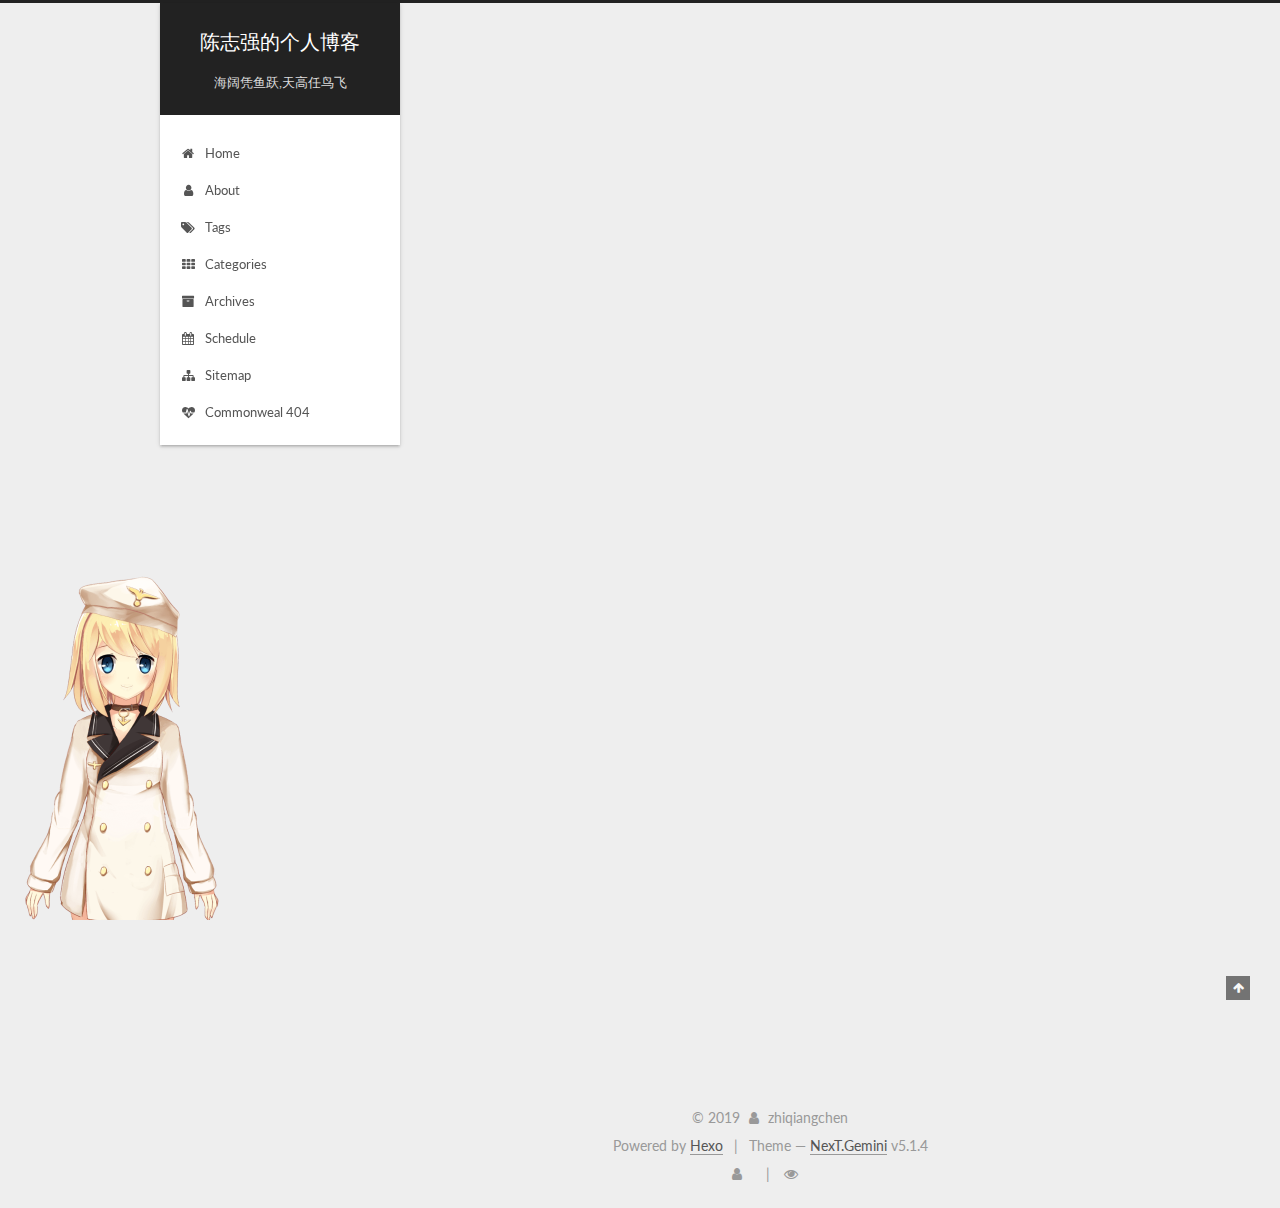
==== commit 5a0261ce: "Site updated: 2019-12-01 23:06:27" ====
--- a/archives/index.html
+++ b/archives/index.html
@@ -590,7 +590,9 @@
       
 
       
-
+     <iframe frameborder="no" border="0" marginwidth="0" marginheight="0" width=330 height=86 
+            src="http://music.163.com/outchain/player?type=2&id=25706282&auto=0&height=66">
+          </iframe>
     </div>
   </aside>
 
--- a/css/main.css
+++ b/css/main.css
@@ -189,7 +189,7 @@
   font-size: 14px;
   line-height: 2;
   color: #555;
-  background: #fff;
+  background: #eee;
 }
 @media (max-width: 767px) {
   body {
@@ -445,7 +445,7 @@
 .header-inner {
   margin: 0 auto;
   padding: 100px 0 70px;
-  width: 700px;
+  width: calc(100% - 252px);
 }
 @media (min-width: 1600px) {
   .container .header-inner {
@@ -457,7 +457,7 @@
 }
 .main-inner {
   margin: 0 auto;
-  width: 700px;
+  width: calc(100% - 252px);
 }
 @media (min-width: 1600px) {
   .container .main-inner {
@@ -474,7 +474,7 @@
 .footer-inner {
   box-sizing: border-box;
   margin: 20px auto;
-  width: 700px;
+  width: calc(100% - 252px);
 }
 @media (min-width: 1600px) {
   .container .footer-inner {
@@ -487,8 +487,8 @@
   margin: 20px 0;
   padding: 0;
   font-size: 13px;
-  color: #4d4d4c;
-  background: #f7f7f7;
+  color: #fff;
+  background: #002451;
   line-height: 1.6;
 }
 pre,
@@ -508,7 +508,7 @@
 }
 pre code {
   padding: 0;
-  color: #4d4d4c;
+  color: #fff;
   background: none;
   text-shadow: none;
 }
@@ -531,7 +531,7 @@
 }
 .highlight figcaption {
   font-size: 1em;
-  color: #4d4d4c;
+  color: #fff;
   line-height: 1em;
   margin-bottom: 1em;
 }
@@ -545,23 +545,23 @@
 }
 .highlight figcaption a {
   float: right;
-  color: #4d4d4c;
+  color: #fff;
 }
 .highlight figcaption a:hover {
-  border-bottom-color: #4d4d4c;
+  border-bottom-color: #fff;
 }
 .highlight .gutter pre {
   padding-left: 10px;
   padding-right: 10px;
-  color: #869194;
+  color: #7285b7;
   text-align: right;
-  background-color: #eff2f3;
+  background-color: #000e20;
 }
 .highlight .code pre {
   width: 100%;
   padding-left: 10px;
   padding-right: 10px;
-  background-color: #f7f7f7;
+  background-color: #002451;
 }
 .highlight .line {
   height: 20px;
@@ -579,16 +579,16 @@
   border: none;
 }
 pre .deletion {
-  background: #fdd;
+  background: #008000;
 }
 pre .addition {
-  background: #dfd;
+  background: #800000;
 }
 pre .meta {
-  color: #8959a8;
+  color: #ebbbff;
 }
 pre .comment {
-  color: #8e908c;
+  color: #7285b7;
 }
 pre .variable,
 pre .attribute,
@@ -602,7 +602,7 @@
 pre .css .id,
 pre .css .class,
 pre .css .pseudo {
-  color: #c82829;
+  color: #ff9da4;
 }
 pre .number,
 pre .preprocessor,
@@ -611,7 +611,7 @@
 pre .params,
 pre .constant,
 pre .command {
-  color: #f5871f;
+  color: #ffc58f;
 }
 pre .ruby .class .title,
 pre .css .rules .attribute,
@@ -624,11 +624,11 @@
 pre .special,
 pre .number,
 pre .formula {
-  color: #718c00;
+  color: #d1f1a9;
 }
 pre .title,
 pre .css .hexcolor {
-  color: #3e999f;
+  color: #9ff;
 }
 pre .function,
 pre .python .decorator,
@@ -638,11 +638,11 @@
 pre .perl .sub,
 pre .javascript .title,
 pre .coffeescript .title {
-  color: #4271ae;
+  color: #bbdaff;
 }
 pre .keyword,
 pre .javascript .function {
-  color: #8959a8;
+  color: #ebbbff;
 }
 .full-image.full-image.full-image.full-image {
   border: none;
@@ -653,8 +653,8 @@
 @media (min-width: 992px) {
   .full-image.full-image.full-image.full-image {
     max-width: none;
-    width: 110%;
-    margin: 25px -5%;
+    width: 118%;
+    margin: 0 -9%;
   }
 }
 .blockquote-center,
@@ -940,11 +940,11 @@
   display: inline-block;
   padding: 0 20px;
   font-size: 14px;
-  color: #fff;
-  background: #222;
-  border: 2px solid #222;
+  color: #555;
+  background: #fff;
+  border: 2px solid #555;
   text-decoration: none;
-  border-radius: 0;
+  border-radius: 2px;
   transition-property: background-color;
   transition-duration: 0.2s;
   transition-timing-function: ease-in-out;
@@ -953,8 +953,8 @@
 }
 .btn:hover {
   border-color: #222;
-  color: #222;
-  background: #fff;
+  color: #fff;
+  background: #222;
 }
 .btn +.btn {
   margin: 0 0 8px 8px;
@@ -1066,7 +1066,7 @@
   width: 24px;
   background: #222;
   font-size: 12px;
-  opacity: 1;
+  opacity: 0.6;
   color: #fff;
   cursor: pointer;
   text-align: center;
@@ -1087,7 +1087,7 @@
   }
 }
 .back-to-top.back-to-top-on {
-  bottom: 19px;
+  bottom: 30px;
 }
 .header {
   background: transparent;
@@ -1136,7 +1136,7 @@
 .site-subtitle {
   margin-top: 10px;
   font-size: 13px;
-  color: #999;
+  color: #ddd;
 }
 .use-motion .brand {
   opacity: 0;
@@ -1209,7 +1209,8 @@
   transition-timing-function: ease-in-out;
   transition-delay: 0s;
 }
-.menu .menu-item a:hover {
+.menu .menu-item a:hover,
+.menu-item-active a {
   border-bottom-color: #222;
 }
 .menu .menu-item .fa {
@@ -1641,6 +1642,126 @@
 .fancybox-close:hover {
   border: none;
 }
+#rewardButton {
+  cursor: pointer;
+  border: 0;
+  outline: 0;
+  border-radius: 5px;
+  padding: 0;
+  margin: 0;
+  letter-spacing: normal;
+  text-transform: none;
+  text-indent: 0px;
+  text-shadow: none;
+}
+#rewardButton span {
+  display: inline-block;
+  width: 80px;
+  height: 35px;
+  border-radius: 5px;
+  color: #fff;
+  font-weight: 400;
+  font-style: normal;
+  font-variant: normal;
+  font-stretch: normal;
+  font-size: 18px;
+  font-family: "Microsoft Yahei";
+  background: #f44336;
+}
+#rewardButton span:hover {
+  background: #f7877f;
+}
+#QR {
+  padding-top: 20px;
+}
+#QR a {
+  border: 0;
+}
+#QR img {
+  width: 180px;
+  max-width: 100%;
+  display: inline-block;
+  margin: 0.8em 2em 0 2em;
+}
+#wechat:hover p {
+  animation: roll 0.1s infinite linear;
+  -webkit-animation: roll 0.1s infinite linear;
+  -moz-animation: roll 0.1s infinite linear;
+}
+#alipay:hover p {
+  animation: roll 0.1s infinite linear;
+  -webkit-animation: roll 0.1s infinite linear;
+  -moz-animation: roll 0.1s infinite linear;
+}
+#bitcoin:hover p {
+  animation: roll 0.1s infinite linear;
+  -webkit-animation: roll 0.1s infinite linear;
+  -moz-animation: roll 0.1s infinite linear;
+}
+@-moz-keyframes roll {
+  from {
+    -webkit-transform: rotateZ(30deg);
+    -moz-transform: rotateZ(30deg);
+    -ms-transform: rotateZ(30deg);
+    -o-transform: rotateZ(30deg);
+    transform: rotateZ(30deg);
+  }
+  to {
+    -webkit-transform: rotateZ(-30deg);
+    -moz-transform: rotateZ(-30deg);
+    -ms-transform: rotateZ(-30deg);
+    -o-transform: rotateZ(-30deg);
+    transform: rotateZ(-30deg);
+  }
+}
+@-webkit-keyframes roll {
+  from {
+    -webkit-transform: rotateZ(30deg);
+    -moz-transform: rotateZ(30deg);
+    -ms-transform: rotateZ(30deg);
+    -o-transform: rotateZ(30deg);
+    transform: rotateZ(30deg);
+  }
+  to {
+    -webkit-transform: rotateZ(-30deg);
+    -moz-transform: rotateZ(-30deg);
+    -ms-transform: rotateZ(-30deg);
+    -o-transform: rotateZ(-30deg);
+    transform: rotateZ(-30deg);
+  }
+}
+@-o-keyframes roll {
+  from {
+    -webkit-transform: rotateZ(30deg);
+    -moz-transform: rotateZ(30deg);
+    -ms-transform: rotateZ(30deg);
+    -o-transform: rotateZ(30deg);
+    transform: rotateZ(30deg);
+  }
+  to {
+    -webkit-transform: rotateZ(-30deg);
+    -moz-transform: rotateZ(-30deg);
+    -ms-transform: rotateZ(-30deg);
+    -o-transform: rotateZ(-30deg);
+    transform: rotateZ(-30deg);
+  }
+}
+@keyframes roll {
+  from {
+    -webkit-transform: rotateZ(30deg);
+    -moz-transform: rotateZ(30deg);
+    -ms-transform: rotateZ(30deg);
+    -o-transform: rotateZ(30deg);
+    transform: rotateZ(30deg);
+  }
+  to {
+    -webkit-transform: rotateZ(-30deg);
+    -moz-transform: rotateZ(-30deg);
+    -ms-transform: rotateZ(-30deg);
+    -o-transform: rotateZ(-30deg);
+    transform: rotateZ(-30deg);
+  }
+}
 .rtl.post-body p,
 .rtl.post-body a,
 .rtl.post-body h1,
@@ -1738,20 +1859,20 @@
   display: block;
   margin: 0 auto;
   padding: 2px;
-  max-width: 96px;
+  max-width: 120px;
   height: auto;
-  border: 2px solid #333;
+  border: 1px solid #eee;
 }
 .site-author-name {
-  margin: 5px 0 0;
+  margin: 0;
   text-align: center;
-  color: #f5f5f5;
-  font-weight: normal;
+  color: #222;
+  font-weight: 600;
 }
 .site-description {
-  margin-top: 5px;
+  margin-top: 0;
   text-align: center;
-  font-size: 14px;
+  font-size: 13px;
   color: #999;
 }
 .site-state {
@@ -1763,7 +1884,7 @@
 .site-state-item {
   display: inline-block;
   padding: 0 15px;
-  border-left: 1px solid #333;
+  border-left: 1px solid #eee;
 }
 .site-state-item:first-child {
   border-left: none;
@@ -1776,11 +1897,11 @@
   text-align: center;
   color: inherit;
   font-weight: 600;
-  font-size: 18px;
+  font-size: 16px;
 }
 .site-state-item-name {
   font-size: 13px;
-  color: inherit;
+  color: #999;
 }
 .feed-link {
   margin-top: 20px;
@@ -1822,7 +1943,7 @@
   width: 4px;
   height: 4px;
   border-radius: 50%;
-  background: #4d6f60;
+  background: #ffffeb;
 }
 .links-of-blogroll {
   font-size: 13px;
@@ -1860,7 +1981,7 @@
   color: #555;
 }
 .sidebar-nav li:hover {
-  color: #f5f5f5;
+  color: #fc6423;
 }
 .page-post-detail .sidebar-nav-toc {
   padding: 0 5px;
@@ -1869,11 +1990,11 @@
   margin-left: 10px;
 }
 .sidebar-nav .sidebar-nav-active {
-  color: #87daff;
-  border-bottom-color: #87daff;
+  color: #fc6423;
+  border-bottom-color: #fc6423;
 }
 .sidebar-nav .sidebar-nav-active:hover {
-  color: #87daff;
+  color: #fc6423;
 }
 .sidebar-panel {
   display: none;
@@ -1906,12 +2027,12 @@
   transition-timing-function: ease-in-out;
   transition-delay: 0s;
   transition-property: all;
-  color: #999;
-  border-bottom-color: #555;
+  color: #666;
+  border-bottom-color: #ccc;
 }
 .post-toc ol a:hover {
-  color: #ccc;
-  border-bottom-color: #ccc;
+  color: #000;
+  border-bottom-color: #000;
 }
 .post-toc .nav-item {
   overflow: hidden;
@@ -1933,14 +2054,14 @@
   display: block;
 }
 .post-toc .nav .active > a {
-  color: #87daff;
-  border-bottom-color: #87daff;
+  color: #fc6423;
+  border-bottom-color: #fc6423;
 }
 .post-toc .nav .active-current > a {
-  color: #87daff;
+  color: #fc6423;
 }
 .post-toc .nav .active-current > a:hover {
-  color: #87daff;
+  color: #fc6423;
 }
 .footer {
   font-size: 14px;
@@ -2207,6 +2328,19 @@
 .theme-next .this_ua.browser.QQBrowser {
   background-color: #78ace9 !important;
   border-color: #4cae4c !important;
+}
+#gitment-display-button {
+  display: inline-block;
+  padding: 0 15px;
+  color: #0a9caf;
+  cursor: pointer;
+  font-size: 14px;
+  border: 1px solid #0a9caf;
+  border-radius: 4px;
+}
+#gitment-display-button:hover {
+  color: #fff;
+  background: #0a9caf;
 }
 .post-spread {
   margin-top: 20px;
@@ -2580,83 +2714,543 @@
   }
 }
 .page-post-detail .sidebar-toggle-line {
-  background: #87daff;
+  background: #fc6423;
 }
 .page-post-detail .comments {
   overflow: hidden;
 }
+.header {
+  position: relative;
+  margin: 0 auto;
+  width: 75%;
+}
+@media (min-width: 768px) and (max-width: 991px) {
+  .header {
+    width: auto;
+  }
+}
 @media (max-width: 767px) {
-  .header-inner,
-  .container .main-inner,
+  .header {
+    width: auto;
+  }
+}
+.header-inner {
+  position: absolute;
+  top: 0;
+  overflow: hidden;
+  padding: 0;
+  width: 240px;
+  background: #fff;
+  box-shadow: 0 2px 2px 0 rgba(0,0,0,0.12), 0 3px 1px -2px rgba(0,0,0,0.06), 0 1px 5px 0 rgba(0,0,0,0.12);
+  border-radius: initial;
+}
+@media (min-width: 1600px) {
+  .container .header-inner {
+    width: 240px;
+  }
+}
+@media (min-width: 768px) and (max-width: 991px) {
+  .header-inner {
+    position: relative;
+    width: auto;
+    border-radius: initial;
+  }
+}
+@media (max-width: 767px) {
+  .header-inner {
+    position: relative;
+    width: auto;
+    border-radius: initial;
+  }
+}
+.main:before,
+.main:after {
+  content: " ";
+  display: table;
+}
+.main:after {
+  clear: both;
+}
+@media (min-width: 768px) and (max-width: 991px) {
+  .main {
+    padding-bottom: 100px;
+  }
+}
+@media (max-width: 767px) {
+  .main {
+    padding-bottom: 100px;
+  }
+}
+.container .main-inner {
+  width: 75%;
+}
+@media (min-width: 768px) and (max-width: 991px) {
+  .container .main-inner {
+    width: auto;
+  }
+}
+@media (max-width: 767px) {
+  .container .main-inner {
+    width: auto;
+  }
+}
+.content-wrap {
+  float: right;
+  box-sizing: border-box;
+  padding: 40px;
+  width: calc(100% - 252px);
+  background: #fff;
+  min-height: 700px;
+  box-shadow: 0 2px 2px 0 rgba(0,0,0,0.12), 0 3px 1px -2px rgba(0,0,0,0.06), 0 1px 5px 0 rgba(0,0,0,0.12);
+  border-radius: initial;
+}
+@media (min-width: 768px) and (max-width: 991px) {
+  .content-wrap {
+    width: 100%;
+    padding: 20px;
+    border-radius: initial;
+  }
+}
+@media (max-width: 767px) {
+  .content-wrap {
+    width: 100%;
+    padding: 20px;
+    min-height: auto;
+    border-radius: initial;
+  }
+}
+.sidebar {
+  position: static;
+  float: left;
+  margin-top: 300px;
+  width: 240px;
+  background: #eee;
+  box-shadow: none;
+}
+@media (min-width: 768px) and (max-width: 991px) {
+  .sidebar {
+    display: none;
+  }
+}
+@media (max-width: 767px) {
+  .sidebar {
+    display: none;
+  }
+}
+.sidebar-toggle {
+  display: none;
+}
+.footer-inner {
+  width: 75%;
+  padding-left: 260px;
+}
+@media (min-width: 768px) and (max-width: 991px) {
   .footer-inner {
     width: auto;
-  }
-}
-embed {
-  display: block;
-  margin: 0px auto 25px auto;
-}
-.custom-logo .site-meta-headline {
-  text-align: center;
-}
-.custom-logo .brand {
+    padding-left: 0 !important;
+    padding-right: 0 !important;
+  }
+}
+@media (max-width: 767px) {
+  .footer-inner {
+    width: auto;
+    padding-left: 0 !important;
+    padding-right: 0 !important;
+  }
+}
+.sidebar-position-right .header-inner {
+  right: 0;
+}
+.sidebar-position-right .content-wrap {
+  float: left;
+}
+.sidebar-position-right .sidebar {
+  float: right;
+}
+.sidebar-position-right .footer-inner {
+  padding-left: 0;
+  padding-right: 260px;
+}
+.site-brand-wrapper {
+  position: relative;
+}
+.site-meta {
+  padding: 20px 0;
+  color: #fff;
+  background: #222;
+}
+@media (min-width: 768px) and (max-width: 991px) {
+  .site-meta {
+    box-shadow: 0 0 16px rgba(0,0,0,0.5);
+  }
+}
+@media (max-width: 767px) {
+  .site-meta {
+    box-shadow: 0 0 16px rgba(0,0,0,0.5);
+  }
+}
+.brand {
+  padding: 0;
   background: none;
 }
-.custom-logo .site-title {
-  margin: 10px auto 0;
-  font-size: 24px;
-  color: #222;
-}
-.custom-logo .site-title a {
-  border: none;
-}
-.custom-logo-image {
-  margin: 0 auto;
-  padding: 5px;
-  max-width: 150px;
-  background: #fff;
-}
-@media (max-width: 767px) {
-  .site-nav {
-    position: absolute;
-    left: 0;
-    top: 52px;
-    margin: 0;
-    width: 100%;
-    padding: 0;
-    background: #fff;
-    border-bottom: 1px solid #ddd;
-    z-index: 1030;
-  }
-}
-@media (max-width: 767px) {
-  .menu {
-    text-align: left;
-  }
-}
-@media (max-width: 767px) {
-  .menu .menu-item {
-    display: block;
-    margin: 0 10px;
-    vertical-align: top;
-  }
-}
-@media (max-width: 767px) {
-  .menu .menu-item br {
-    display: none;
-  }
-}
-@media (max-width: 767px) {
-  .menu .menu-item a {
-    padding: 5px 10px;
-  }
-}
-.menu .menu-item .fa {
-  margin-right: 0;
+.brand:hover {
+  color: #fff;
+}
+.site-subtitle {
+  margin: 10px 10px 0;
+  font-weight: initial;
 }
 .site-search form {
   display: none;
 }
+.site-nav {
+  border-top: none;
+}
+@media (min-width: 768px) and (max-width: 991px) {
+  .site-nav {
+    display: none !important;
+  }
+}
+@media (min-width: 768px) and (max-width: 991px) {
+  .site-nav-on {
+    display: block !important;
+  }
+}
+.menu .menu-item {
+  display: block;
+  margin: 0;
+}
+.menu .menu-item a {
+  position: relative;
+  box-sizing: border-box;
+  padding: 5px 20px;
+  text-align: left;
+  line-height: inherit;
+  transition-property: background-color;
+  transition-duration: 0.2s;
+  transition-timing-function: ease-in-out;
+  transition-delay: 0s;
+}
+.menu .menu-item a:hover,
+.menu-item-active a {
+  background: #f9f9f9;
+  border-bottom-color: #fff;
+}
+.menu .menu-item br {
+  display: none;
+}
+.menu-item-active a:after {
+  content: " ";
+  position: absolute;
+  top: 50%;
+  margin-top: -3px;
+  right: 15px;
+  width: 6px;
+  height: 6px;
+  border-radius: 50%;
+  background-color: #bbb;
+}
+.btn-bar {
+  background-color: #fff;
+}
+.site-nav-toggle {
+  left: 20px;
+  top: 50%;
+  -webkit-transform: translateY(-50%);
+  -webkit-transform: translateY(-50%);
+  -moz-transform: translateY(-50%);
+  -ms-transform: translateY(-50%);
+  -o-transform: translateY(-50%);
+  transform: translateY(-50%);
+}
+@media (min-width: 768px) and (max-width: 991px) {
+  .site-nav-toggle {
+    display: block;
+  }
+}
+.use-motion .sidebar .motion-element {
+  opacity: 1;
+}
+.sidebar {
+  margin-left: -100%;
+  right: auto;
+  bottom: auto;
+  -webkit-transform: none;
+}
+.sidebar-inner {
+  box-sizing: border-box;
+  width: 240px;
+  color: #555;
+  background: #fff;
+  box-shadow: 0 2px 2px 0 rgba(0,0,0,0.12), 0 3px 1px -2px rgba(0,0,0,0.06), 0 1px 5px 0 rgba(0,0,0,0.12), 0 -1px 0.5px 0 rgba(0,0,0,0.09);
+  border-radius: initial;
+  opacity: 0;
+}
+.sidebar-inner.affix {
+  position: fixed;
+  top: 12px;
+}
+.sidebar-inner.affix-bottom {
+  position: absolute;
+}
+.site-overview {
+  text-align: left;
+}
+.site-author:before,
+.site-author:after {
+  content: " ";
+  display: table;
+}
+.site-author:after {
+  clear: both;
+}
+.sidebar a {
+  color: #555;
+}
+.sidebar a:hover {
+  color: #222;
+}
+.site-state-item {
+  padding: 0 10px;
+}
+.links-of-author-item a:before {
+  display: none;
+}
+.links-of-author-item a {
+  border-bottom: none;
+  text-decoration: underline;
+}
+.feed-link {
+  border-top: 1px dotted #ccc;
+  border-bottom: 1px dotted #ccc;
+  text-align: center;
+}
+.feed-link a {
+  display: block;
+  color: #fc6423;
+  border: none;
+}
+.feed-link a:hover {
+  background: none;
+  color: #e34603;
+}
+.feed-link a:hover i {
+  color: #e34603;
+}
+.links-of-author {
+  display: flex;
+  flex-wrap: wrap;
+  justify-content: center;
+}
+.links-of-author-item {
+  margin: 5px 0 0;
+  width: 50%;
+}
+.links-of-author-item a {
+  max-width: 216px;
+  box-sizing: border-box;
+  display: inline-block;
+  margin-right: 0;
+  margin-bottom: 0;
+  padding: 0 5px;
+  overflow: hidden;
+  white-space: nowrap;
+  text-overflow: ellipsis;
+}
+.links-of-author-item a {
+  display: block;
+  text-decoration: none;
+}
+.links-of-author-item a:hover {
+  border-radius: 4px;
+  background: #eee;
+}
+.links-of-author-item .fa {
+  margin-right: 2px;
+  font-size: 16px;
+}
+.links-of-author-item .fa-globe {
+  font-size: 15px;
+}
+.links-of-blogroll {
+  text-align: center;
+  margin-top: 20px;
+  padding: 3px 0 0;
+  border-top: 1px dotted #ccc;
+}
+.links-of-blogroll-title {
+  margin-top: 0;
+}
+.links-of-blogroll-item {
+  padding: 0;
+}
+.links-of-blogroll-inline:before,
+.links-of-blogroll-inline:after {
+  content: " ";
+  display: table;
+}
+.links-of-blogroll-inline:after {
+  clear: both;
+}
 .links-of-blogroll-inline .links-of-blogroll-item {
-  display: inline-block;
-}
+  margin: 5px 0 0;
+  width: 50%;
+  display: inline-block;
+  width: unset;
+}
+.links-of-blogroll-inline .links-of-blogroll-item a {
+  max-width: 216px;
+  box-sizing: border-box;
+  display: inline-block;
+  margin-right: 0;
+  margin-bottom: 0;
+  padding: 0 5px;
+  overflow: hidden;
+  white-space: nowrap;
+  text-overflow: ellipsis;
+}
+.content-wrap {
+  padding: initial;
+  background: initial;
+  box-shadow: initial;
+  border-radius: initial;
+}
+.post-block {
+  padding: 40px;
+  background: #fff;
+  box-shadow: 0 2px 2px 0 rgba(0,0,0,0.12), 0 3px 1px -2px rgba(0,0,0,0.06), 0 1px 5px 0 rgba(0,0,0,0.12);
+  border-radius: initial;
+}
+#posts > article + article .post-block {
+  margin-top: 12px;
+  box-shadow: 0 2px 2px 0 rgba(0,0,0,0.12), 0 3px 1px -2px rgba(0,0,0,0.06), 0 1px 5px 0 rgba(0,0,0,0.12), 0 -1px 0.5px 0 rgba(0,0,0,0.09);
+  border-radius: initial;
+}
+.comments {
+  padding: 40px;
+  margin: initial;
+  margin-top: 12px;
+  background: #fff;
+  box-shadow: 0 2px 2px 0 rgba(0,0,0,0.12), 0 3px 1px -2px rgba(0,0,0,0.06), 0 1px 5px 0 rgba(0,0,0,0.12), 0 -1px 0.5px 0 rgba(0,0,0,0.09);
+  border-radius: initial;
+}
+.posts-expand {
+  padding-top: initial;
+}
+.post-nav-divider {
+  width: 4%;
+}
+.post-nav-item {
+  width: 48%;
+}
+.post-eof,
+.post-spread {
+  display: none !important;
+}
+.pagination {
+  margin: 12px 0 0;
+  border-top: initial;
+  background: #fff;
+  box-shadow: 0 2px 2px 0 rgba(0,0,0,0.12), 0 3px 1px -2px rgba(0,0,0,0.06), 0 1px 5px 0 rgba(0,0,0,0.12), 0 -1px 0.5px 0 rgba(0,0,0,0.09);
+  border-radius: initial;
+  padding: 10px 0 10px;
+}
+.pagination .prev,
+.pagination .next,
+.pagination .page-number {
+  margin-bottom: initial;
+  top: initial;
+}
+.main {
+  padding-bottom: initial;
+}
+.footer {
+  bottom: auto;
+}
+.post-header h1,
+.post-header h2 {
+  margin: initial;
+}
+.posts-expand .post-title-link {
+  line-height: inherit;
+}
+.posts-expand .post-title {
+  font-size: 1.7em;
+}
+.post-body h1 {
+  font-size: 1.6em;
+  border-bottom: 1px solid #eee;
+}
+.post-body h2 {
+  font-size: 1.45em;
+  border-bottom: 1px solid #eee;
+}
+.post-body h3 {
+  font-size: 1.3em;
+  border-bottom: 1px dotted #eee;
+}
+.post-body h4 {
+  font-size: 1.2em;
+}
+.post-body h5 {
+  font-size: 1.07em;
+}
+.post-body h6 {
+  font-size: 1.03em;
+}
+@media (min-width: 768px) and (max-width: 991px) {
+  .content-wrap {
+    padding: 10px;
+  }
+  .posts-expand {
+    margin: initial;
+  }
+  .posts-expand .post-button {
+    margin-top: 20px;
+  }
+  .post-block {
+    padding: 20px;
+    box-shadow: 0 2px 2px 0 rgba(0,0,0,0.12), 0 3px 1px -2px rgba(0,0,0,0.06), 0 1px 5px 0 rgba(0,0,0,0.12), 0 -1px 0.5px 0 rgba(0,0,0,0.09);
+    border-radius: initial;
+  }
+  #posts > article + article .post-block {
+    margin-top: 10px;
+  }
+  .comments {
+    margin-top: 10px;
+    padding: 10px 20px;
+  }
+  .pagination {
+    margin: 10px 0 0;
+  }
+}
+@media (max-width: 767px) {
+  .content-wrap {
+    padding: 8px;
+  }
+  .posts-expand {
+    margin: initial;
+  }
+  .posts-expand .post-button {
+    margin-top: 12px;
+  }
+  .posts-expand img {
+    padding: initial !important;
+  }
+  .post-block {
+    padding: 12px;
+    min-height: auto;
+    box-shadow: 0 2px 2px 0 rgba(0,0,0,0.12), 0 3px 1px -2px rgba(0,0,0,0.06), 0 1px 5px 0 rgba(0,0,0,0.12), 0 -1px 0.5px 0 rgba(0,0,0,0.09);
+    border-radius: initial;
+  }
+  #posts > article + article .post-block {
+    margin-top: 8px;
+  }
+  .comments {
+    margin-top: 8px;
+    padding: 0 12px;
+  }
+  .pagination {
+    margin: 8px 0 0;
+  }
+}
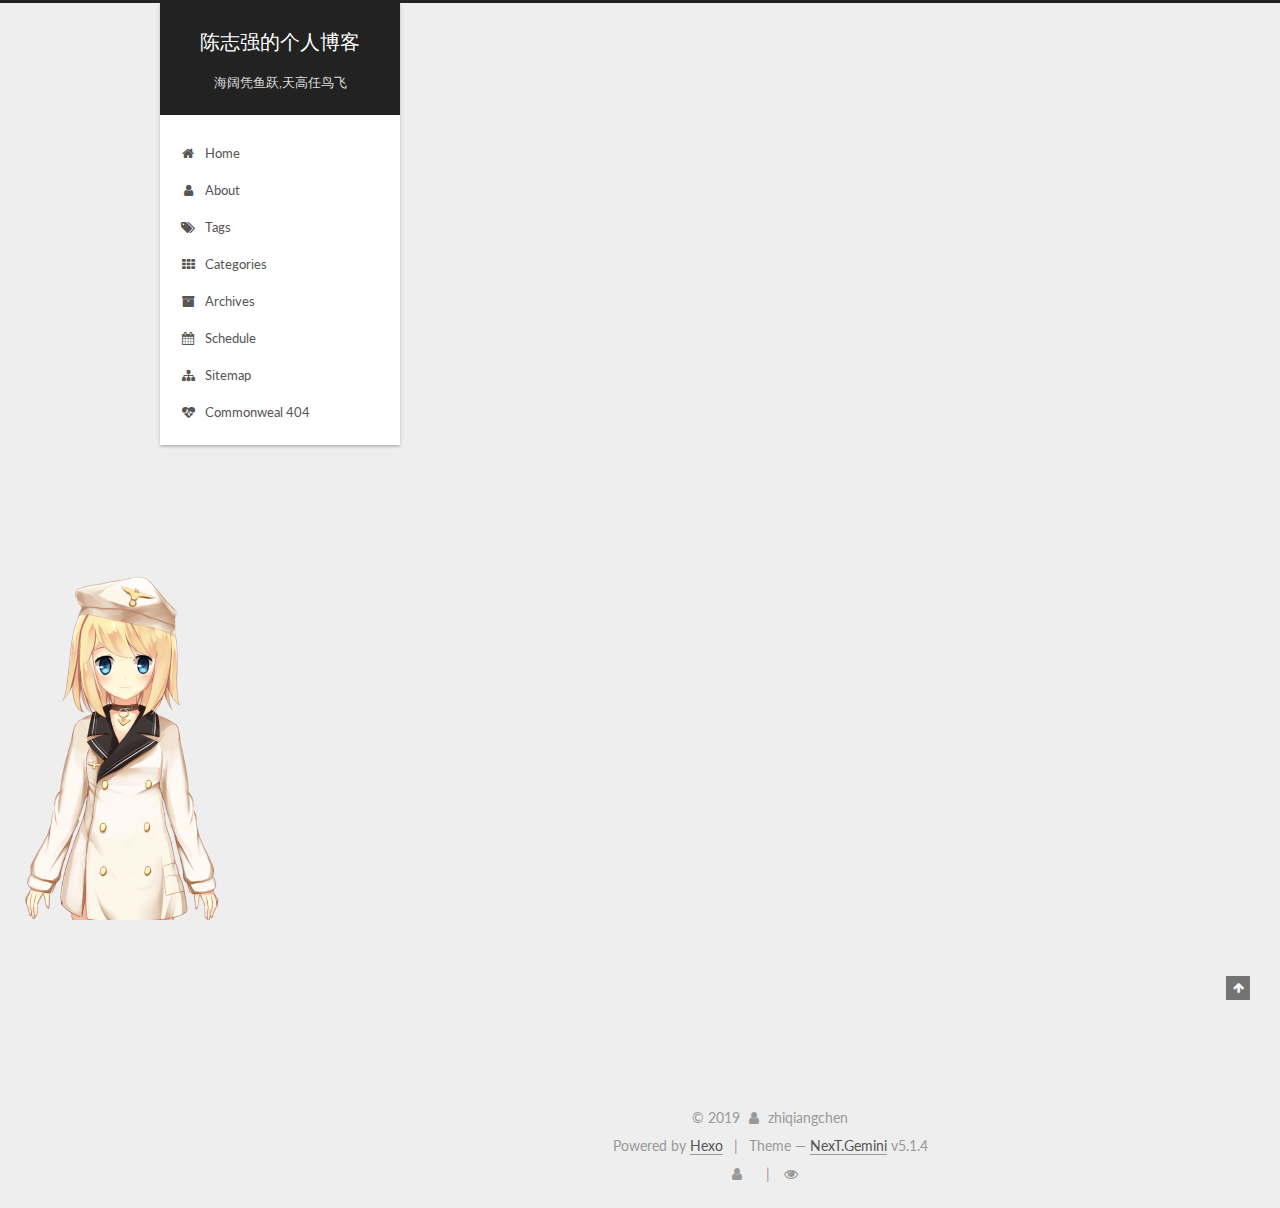
==== commit 8d84276e: "Site updated: 2019-12-05 21:29:41" ====
--- a/archives/index.html
+++ b/archives/index.html
@@ -314,7 +314,7 @@
         
           
         
-        Um..! 3 posts in total. Keep on posting.
+        Um..! 4 posts in total. Keep on posting.
       </span>
 
       
@@ -328,6 +328,43 @@
           <div class="collection-title">
             <h1 class="archive-year" id="archive-year-2019">2019</h1>
           </div>
+        
+        
+
+        
+
+  <article class="post post-type-normal" itemscope itemtype="http://schema.org/Article">
+    <header class="post-header">
+
+      <h2 class="post-title">
+        
+            <a class="post-title-link" href="/2019/12/05/stateMac/" itemprop="url">
+              
+                <span itemprop="name">stateMac</span>
+              
+            </a>
+        
+      </h2>
+
+      <div class="post-meta">
+        <time class="post-time" itemprop="dateCreated"
+              datetime="2019-12-05T21:02:23+08:00"
+              content="2019-12-05" >
+          12-05
+        </time>
+      </div>
+
+    </header>
+  </article>
+
+
+
+      
+
+        
+        
+        
+
         
         
 
@@ -490,7 +527,7 @@
               
                 <a href="/archives/%20%7C%7C%20archive">
               
-                  <span class="site-state-item-count">3</span>
+                  <span class="site-state-item-count">4</span>
                   <span class="site-state-item-name">posts</span>
                 </a>
               </div>
--- a/css/main.css
+++ b/css/main.css
@@ -1943,7 +1943,7 @@
   width: 4px;
   height: 4px;
   border-radius: 50%;
-  background: #ffffeb;
+  background: #9de8ff;
 }
 .links-of-blogroll {
   font-size: 13px;
